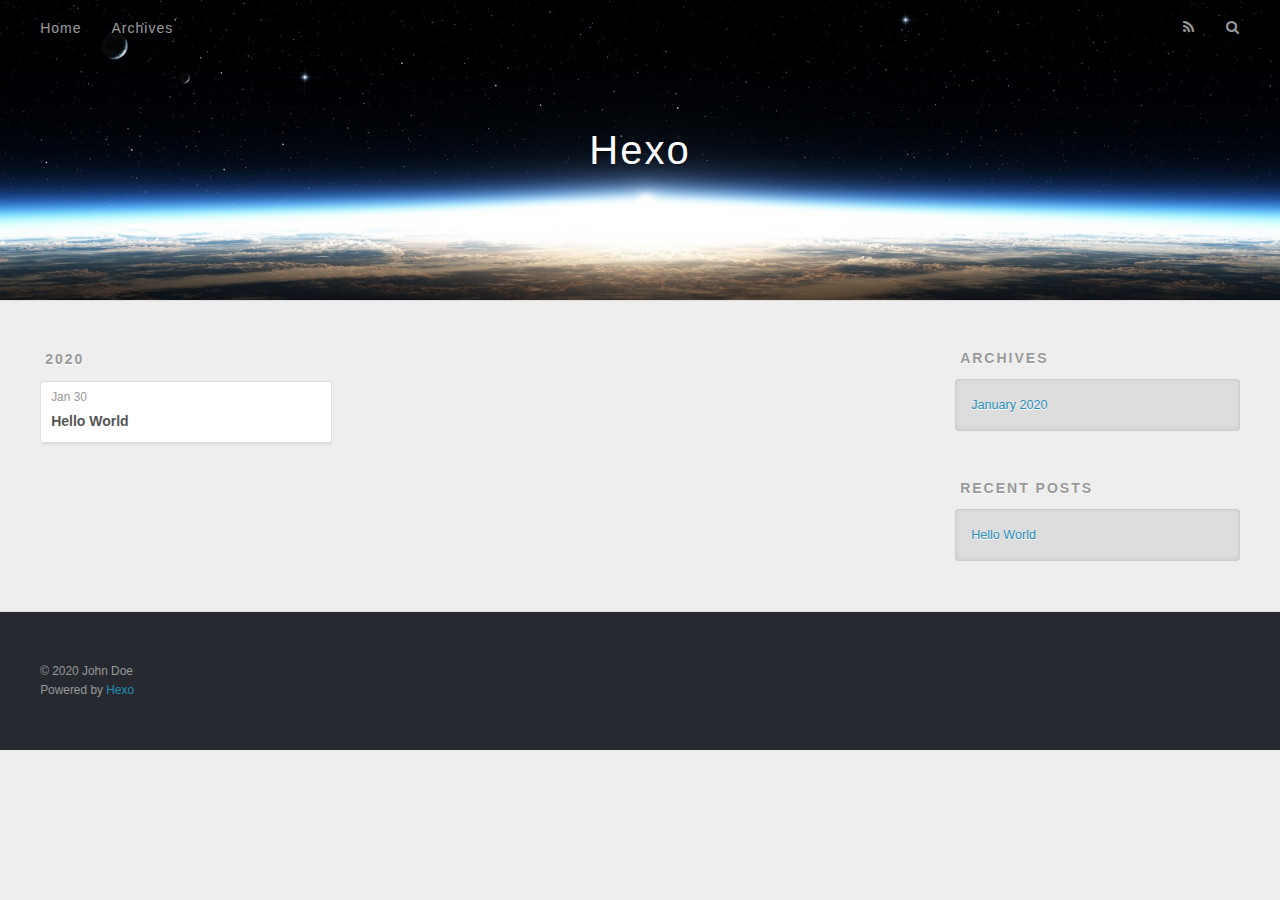
==== archives/index.html @ 107ad18f "Site updated: 2020-01-30 19:53:40" ====
<!DOCTYPE html>
<html>
<head>
  <meta charset="utf-8">
  

  
  <title>Archives | Hexo</title>
  <meta name="viewport" content="width=device-width, initial-scale=1, maximum-scale=1">
  <meta property="og:type" content="website">
<meta property="og:title" content="Hexo">
<meta property="og:url" content="http://yoursite.com/archives/index.html">
<meta property="og:site_name" content="Hexo">
<meta property="og:locale" content="en_US">
<meta property="article:author" content="John Doe">
<meta name="twitter:card" content="summary">
  
    <link rel="alternate" href="/atom.xml" title="Hexo" type="application/atom+xml">
  
  
    <link rel="icon" href="/favicon.png">
  
  
    <link href="//fonts.googleapis.com/css?family=Source+Code+Pro" rel="stylesheet" type="text/css">
  
  
<link rel="stylesheet" href="/css/style.css">

<meta name="generator" content="Hexo 4.2.0"></head>

<body>
  <div id="container">
    <div id="wrap">
      <header id="header">
  <div id="banner"></div>
  <div id="header-outer" class="outer">
    <div id="header-title" class="inner">
      <h1 id="logo-wrap">
        <a href="/" id="logo">Hexo</a>
      </h1>
      
    </div>
    <div id="header-inner" class="inner">
      <nav id="main-nav">
        <a id="main-nav-toggle" class="nav-icon"></a>
        
          <a class="main-nav-link" href="/">Home</a>
        
          <a class="main-nav-link" href="/archives">Archives</a>
        
      </nav>
      <nav id="sub-nav">
        
          <a id="nav-rss-link" class="nav-icon" href="/atom.xml" title="RSS Feed"></a>
        
        <a id="nav-search-btn" class="nav-icon" title="Search"></a>
      </nav>
      <div id="search-form-wrap">
        <form action="//google.com/search" method="get" accept-charset="UTF-8" class="search-form"><input type="search" name="q" class="search-form-input" placeholder="Search"><button type="submit" class="search-form-submit">&#xF002;</button><input type="hidden" name="sitesearch" value="http://yoursite.com"></form>
      </div>
    </div>
  </div>
</header>
      <div class="outer">
        <section id="main">
  
  
    
    
      
      
      <section class="archives-wrap">
        <div class="archive-year-wrap">
          <a href="/archives/2020" class="archive-year">2020</a>
        </div>
        <div class="archives">
    
    <article class="archive-article archive-type-post">
  <div class="archive-article-inner">
    <header class="archive-article-header">
      <a href="/2020/01/30/hello-world/" class="archive-article-date">
  <time datetime="2020-01-30T10:59:49.129Z" itemprop="datePublished">Jan 30</time>
</a>
      
  
    <h1 itemprop="name">
      <a class="archive-article-title" href="/2020/01/30/hello-world/">Hello World</a>
    </h1>
  

    </header>
  </div>
</article>
  
  
    </div></section>
  


</section>
        
          <aside id="sidebar">
  
    

  
    

  
    
  
    
  <div class="widget-wrap">
    <h3 class="widget-title">Archives</h3>
    <div class="widget">
      <ul class="archive-list"><li class="archive-list-item"><a class="archive-list-link" href="/archives/2020/01/">January 2020</a></li></ul>
    </div>
  </div>


  
    
  <div class="widget-wrap">
    <h3 class="widget-title">Recent Posts</h3>
    <div class="widget">
      <ul>
        
          <li>
            <a href="/2020/01/30/hello-world/">Hello World</a>
          </li>
        
      </ul>
    </div>
  </div>

  
</aside>
        
      </div>
      <footer id="footer">
  
  <div class="outer">
    <div id="footer-info" class="inner">
      &copy; 2020 John Doe<br>
      Powered by <a href="http://hexo.io/" target="_blank">Hexo</a>
    </div>
  </div>
</footer>
    </div>
    <nav id="mobile-nav">
  
    <a href="/" class="mobile-nav-link">Home</a>
  
    <a href="/archives" class="mobile-nav-link">Archives</a>
  
</nav>
    

<script src="//ajax.googleapis.com/ajax/libs/jquery/2.0.3/jquery.min.js"></script>


  
<link rel="stylesheet" href="/fancybox/jquery.fancybox.css">

  
<script src="/fancybox/jquery.fancybox.pack.js"></script>




<script src="/js/script.js"></script>




  </div>
</body>
</html>
---- css/style.css ----
body {
  width: 100%;
}
body:before,
body:after {
  content: "";
  display: table;
}
body:after {
  clear: both;
}
html,
body,
div,
span,
applet,
object,
iframe,
h1,
h2,
h3,
h4,
h5,
h6,
p,
blockquote,
pre,
a,
abbr,
acronym,
address,
big,
cite,
code,
del,
dfn,
em,
img,
ins,
kbd,
q,
s,
samp,
small,
strike,
strong,
sub,
sup,
tt,
var,
dl,
dt,
dd,
ol,
ul,
li,
fieldset,
form,
label,
legend,
table,
caption,
tbody,
tfoot,
thead,
tr,
th,
td {
  margin: 0;
  padding: 0;
  border: 0;
  outline: 0;
  font-weight: inherit;
  font-style: inherit;
  font-family: inherit;
  font-size: 100%;
  vertical-align: baseline;
}
body {
  line-height: 1;
  color: #000;
  background: #fff;
}
ol,
ul {
  list-style: none;
}
table {
  border-collapse: separate;
  border-spacing: 0;
  vertical-align: middle;
}
caption,
th,
td {
  text-align: left;
  font-weight: normal;
  vertical-align: middle;
}
a img {
  border: none;
}
input,
button {
  margin: 0;
  padding: 0;
}
input::-moz-focus-inner,
button::-moz-focus-inner {
  border: 0;
  padding: 0;
}
@font-face {
  font-family: FontAwesome;
  font-style: normal;
  font-weight: normal;
  src: url("fonts/fontawesome-webfont.eot?v=#4.0.3");
  src: url("fonts/fontawesome-webfont.eot?#iefix&v=#4.0.3") format("embedded-opentype"), url("fonts/fontawesome-webfont.woff?v=#4.0.3") format("woff"), url("fonts/fontawesome-webfont.ttf?v=#4.0.3") format("truetype"), url("fonts/fontawesome-webfont.svg#fontawesomeregular?v=#4.0.3") format("svg");
}
html,
body,
#container {
  height: 100%;
}
body {
  background: #eee;
  font: 14px -apple-system, BlinkMacSystemFont, "Segoe UI", "Roboto", "Oxygen", "Ubuntu", "Cantarell", "Fira Sans", "Droid Sans", "Helvetica Neue", sans-serif;
  -webkit-text-size-adjust: 100%;
}
.outer {
  max-width: 1220px;
  margin: 0 auto;
  padding: 0 20px;
}
.outer:before,
.outer:after {
  content: "";
  display: table;
}
.outer:after {
  clear: both;
}
.inner {
  display: inline;
  float: left;
  width: 98.33333333333333%;
  margin: 0 0.833333333333333%;
}
.left,
.alignleft {
  float: left;
}
.right,
.alignright {
  float: right;
}
.clear {
  clear: both;
}
#container {
  position: relative;
}
.mobile-nav-on {
  overflow: hidden;
}
#wrap {
  height: 100%;
  width: 100%;
  position: absolute;
  top: 0;
  left: 0;
  -webkit-transition: 0.2s ease-out;
  -moz-transition: 0.2s ease-out;
  -ms-transition: 0.2s ease-out;
  transition: 0.2s ease-out;
  z-index: 1;
  background: #eee;
}
.mobile-nav-on #wrap {
  left: 280px;
}
@media screen and (min-width: 768px) {
  #main {
    display: inline;
    float: left;
    width: 73.33333333333333%;
    margin: 0 0.833333333333333%;
  }
}
.article-date,
.article-category-link,
.archive-year,
.widget-title {
  text-decoration: none;
  text-transform: uppercase;
  letter-spacing: 2px;
  color: #999;
  margin-bottom: 1em;
  margin-left: 5px;
  line-height: 1em;
  text-shadow: 0 1px #fff;
  font-weight: bold;
}
.article-inner,
.archive-article-inner {
  background: #fff;
  -webkit-box-shadow: 1px 2px 3px #ddd;
  box-shadow: 1px 2px 3px #ddd;
  border: 1px solid #ddd;
  border-radius: 3px;
}
.article-entry h1,
.widget h1 {
  font-size: 2em;
}
.article-entry h2,
.widget h2 {
  font-size: 1.5em;
}
.article-entry h3,
.widget h3 {
  font-size: 1.3em;
}
.article-entry h4,
.widget h4 {
  font-size: 1.2em;
}
.article-entry h5,
.widget h5 {
  font-size: 1em;
}
.article-entry h6,
.widget h6 {
  font-size: 1em;
  color: #999;
}
.article-entry hr,
.widget hr {
  border: 1px dashed #ddd;
}
.article-entry strong,
.widget strong {
  font-weight: bold;
}
.article-entry em,
.widget em,
.article-entry cite,
.widget cite {
  font-style: italic;
}
.article-entry sup,
.widget sup,
.article-entry sub,
.widget sub {
  font-size: 0.75em;
  line-height: 0;
  position: relative;
  vertical-align: baseline;
}
.article-entry sup,
.widget sup {
  top: -0.5em;
}
.article-entry sub,
.widget sub {
  bottom: -0.2em;
}
.article-entry small,
.widget small {
  font-size: 0.85em;
}
.article-entry acronym,
.widget acronym,
.article-entry abbr,
.widget abbr {
  border-bottom: 1px dotted;
}
.article-entry ul,
.widget ul,
.article-entry ol,
.widget ol,
.article-entry dl,
.widget dl {
  margin: 0 20px;
  line-height: 1.6em;
}
.article-entry ul ul,
.widget ul ul,
.article-entry ol ul,
.widget ol ul,
.article-entry ul ol,
.widget ul ol,
.article-entry ol ol,
.widget ol ol {
  margin-top: 0;
  margin-bottom: 0;
}
.article-entry ul,
.widget ul {
  list-style: disc;
}
.article-entry ol,
.widget ol {
  list-style: decimal;
}
.article-entry dt,
.widget dt {
  font-weight: bold;
}
#header {
  height: 300px;
  position: relative;
  border-bottom: 1px solid #ddd;
}
#header:before,
#header:after {
  content: "";
  position: absolute;
  left: 0;
  right: 0;
  height: 40px;
}
#header:before {
  top: 0;
  background: -webkit-linear-gradient(rgba(0,0,0,0.2), transparent);
  background: -moz-linear-gradient(rgba(0,0,0,0.2), transparent);
  background: -ms-linear-gradient(rgba(0,0,0,0.2), transparent);
  background: linear-gradient(rgba(0,0,0,0.2), transparent);
}
#header:after {
  bottom: 0;
  background: -webkit-linear-gradient(transparent, rgba(0,0,0,0.2));
  background: -moz-linear-gradient(transparent, rgba(0,0,0,0.2));
  background: -ms-linear-gradient(transparent, rgba(0,0,0,0.2));
  background: linear-gradient(transparent, rgba(0,0,0,0.2));
}
#header-outer {
  height: 100%;
  position: relative;
}
#header-inner {
  position: relative;
  overflow: hidden;
}
#banner {
  position: absolute;
  top: 0;
  left: 0;
  width: 100%;
  height: 100%;
  background: url("images/banner.jpg") center #000;
  -webkit-background-size: cover;
  -moz-background-size: cover;
  background-size: cover;
  z-index: -1;
}
#header-title {
  text-align: center;
  height: 40px;
  position: absolute;
  top: 50%;
  left: 0;
  margin-top: -20px;
}
#logo,
#subtitle {
  text-decoration: none;
  color: #fff;
  font-weight: 300;
  text-shadow: 0 1px 4px rgba(0,0,0,0.3);
}
#logo {
  font-size: 40px;
  line-height: 40px;
  letter-spacing: 2px;
}
#subtitle {
  font-size: 16px;
  line-height: 16px;
  letter-spacing: 1px;
}
#subtitle-wrap {
  margin-top: 16px;
}
#main-nav {
  float: left;
  margin-left: -15px;
}
.nav-icon,
.main-nav-link {
  float: left;
  color: #fff;
  opacity: 0.6;
  text-decoration: none;
  text-shadow: 0 1px rgba(0,0,0,0.2);
  -webkit-transition: opacity 0.2s;
  -moz-transition: opacity 0.2s;
  -ms-transition: opacity 0.2s;
  transition: opacity 0.2s;
  display: block;
  padding: 20px 15px;
}
.nav-icon:hover,
.main-nav-link:hover {
  opacity: 1;
}
.nav-icon {
  font-family: FontAwesome;
  text-align: center;
  font-size: 14px;
  width: 14px;
  height: 14px;
  padding: 20px 15px;
  position: relative;
  cursor: pointer;
}
.main-nav-link {
  font-weight: 300;
  letter-spacing: 1px;
}
@media screen and (max-width: 479px) {
  .main-nav-link {
    display: none;
  }
}
#main-nav-toggle {
  display: none;
}
#main-nav-toggle:before {
  content: "\f0c9";
}
@media screen and (max-width: 479px) {
  #main-nav-toggle {
    display: block;
  }
}
#sub-nav {
  float: right;
  margin-right: -15px;
}
#nav-rss-link:before {
  content: "\f09e";
}
#nav-search-btn:before {
  content: "\f002";
}
#search-form-wrap {
  position: absolute;
  top: 15px;
  width: 150px;
  height: 30px;
  right: -150px;
  opacity: 0;
  -webkit-transition: 0.2s ease-out;
  -moz-transition: 0.2s ease-out;
  -ms-transition: 0.2s ease-out;
  transition: 0.2s ease-out;
}
#search-form-wrap.on {
  opacity: 1;
  right: 0;
}
@media screen and (max-width: 479px) {
  #search-form-wrap {
    width: 100%;
    right: -100%;
  }
}
.search-form {
  position: absolute;
  top: 0;
  left: 0;
  right: 0;
  background: #fff;
  padding: 5px 15px;
  border-radius: 15px;
  -webkit-box-shadow: 0 0 10px rgba(0,0,0,0.3);
  box-shadow: 0 0 10px rgba(0,0,0,0.3);
}
.search-form-input {
  border: none;
  background: none;
  color: #555;
  width: 100%;
  font: 13px -apple-system, BlinkMacSystemFont, "Segoe UI", "Roboto", "Oxygen", "Ubuntu", "Cantarell", "Fira Sans", "Droid Sans", "Helvetica Neue", sans-serif;
  outline: none;
}
.search-form-input::-webkit-search-results-decoration,
.search-form-input::-webkit-search-cancel-button {
  -webkit-appearance: none;
}
.search-form-submit {
  position: absolute;
  top: 50%;
  right: 10px;
  margin-top: -7px;
  font: 13px FontAwesome;
  border: none;
  background: none;
  color: #bbb;
  cursor: pointer;
}
.search-form-submit:hover,
.search-form-submit:focus {
  color: #777;
}
.article {
  margin: 50px 0;
}
.article-inner {
  overflow: hidden;
}
.article-meta:before,
.article-meta:after {
  content: "";
  display: table;
}
.article-meta:after {
  clear: both;
}
.article-date {
  float: left;
}
.article-category {
  float: left;
  line-height: 1em;
  color: #ccc;
  text-shadow: 0 1px #fff;
  margin-left: 8px;
}
.article-category:before {
  content: "\2022";
}
.article-category-link {
  margin: 0 12px 1em;
}
.article-header {
  padding: 20px 20px 0;
}
.article-title {
  text-decoration: none;
  font-size: 2em;
  font-weight: bold;
  color: #555;
  line-height: 1.1em;
  -webkit-transition: color 0.2s;
  -moz-transition: color 0.2s;
  -ms-transition: color 0.2s;
  transition: color 0.2s;
}
a.article-title:hover {
  color: #258fb8;
}
.article-entry {
  color: #555;
  padding: 0 20px;
}
.article-entry:before,
.article-entry:after {
  content: "";
  display: table;
}
.article-entry:after {
  clear: both;
}
.article-entry p,
.article-entry table {
  line-height: 1.6em;
  margin: 1.6em 0;
}
.article-entry h1,
.article-entry h2,
.article-entry h3,
.article-entry h4,
.article-entry h5,
.article-entry h6 {
  font-weight: bold;
}
.article-entry h1,
.article-entry h2,
.article-entry h3,
.article-entry h4,
.article-entry h5,
.article-entry h6 {
  line-height: 1.1em;
  margin: 1.1em 0;
}
.article-entry a {
  color: #258fb8;
  text-decoration: none;
}
.article-entry a:hover {
  text-decoration: underline;
}
.article-entry ul,
.article-entry ol,
.article-entry dl {
  margin-top: 1.6em;
  margin-bottom: 1.6em;
}
.article-entry img,
.article-entry video {
  max-width: 100%;
  height: auto;
  display: block;
  margin: auto;
}
.article-entry iframe {
  border: none;
}
.article-entry table {
  width: 100%;
  border-collapse: collapse;
  border-spacing: 0;
}
.article-entry th {
  font-weight: bold;
  border-bottom: 3px solid #ddd;
  padding-bottom: 0.5em;
}
.article-entry td {
  border-bottom: 1px solid #ddd;
  padding: 10px 0;
}
.article-entry blockquote {
  font-family: Georgia, "Times New Roman", serif;
  font-size: 1.4em;
  margin: 1.6em 20px;
  text-align: center;
}
.article-entry blockquote footer {
  font-size: 14px;
  margin: 1.6em 0;
  font-family: -apple-system, BlinkMacSystemFont, "Segoe UI", "Roboto", "Oxygen", "Ubuntu", "Cantarell", "Fira Sans", "Droid Sans", "Helvetica Neue", sans-serif;
}
.article-entry blockquote footer cite:before {
  content: "—";
  padding: 0 0.5em;
}
.article-entry .pullquote {
  text-align: left;
  width: 45%;
  margin: 0;
}
.article-entry .pullquote.left {
  margin-left: 0.5em;
  margin-right: 1em;
}
.article-entry .pullquote.right {
  margin-right: 0.5em;
  margin-left: 1em;
}
.article-entry .caption {
  color: #999;
  display: block;
  font-size: 0.9em;
  margin-top: 0.5em;
  position: relative;
  text-align: center;
}
.article-entry .video-container {
  position: relative;
  padding-top: 56.25%;
  height: 0;
  overflow: hidden;
}
.article-entry .video-container iframe,
.article-entry .video-container object,
.article-entry .video-container embed {
  position: absolute;
  top: 0;
  left: 0;
  width: 100%;
  height: 100%;
  margin-top: 0;
}
.article-more-link a {
  display: inline-block;
  line-height: 1em;
  padding: 6px 15px;
  border-radius: 15px;
  background: #eee;
  color: #999;
  text-shadow: 0 1px #fff;
  text-decoration: none;
}
.article-more-link a:hover {
  background: #258fb8;
  color: #fff;
  text-decoration: none;
  text-shadow: 0 1px #1e7293;
}
.article-footer {
  font-size: 0.85em;
  line-height: 1.6em;
  border-top: 1px solid #ddd;
  padding-top: 1.6em;
  margin: 0 20px 20px;
}
.article-footer:before,
.article-footer:after {
  content: "";
  display: table;
}
.article-footer:after {
  clear: both;
}
.article-footer a {
  color: #999;
  text-decoration: none;
}
.article-footer a:hover {
  color: #555;
}
.article-tag-list-item {
  float: left;
  margin-right: 10px;
}
.article-tag-list-link:before {
  content: "#";
}
.article-comment-link {
  float: right;
}
.article-comment-link:before {
  content: "\f075";
  font-family: FontAwesome;
  padding-right: 8px;
}
.article-share-link {
  cursor: pointer;
  float: right;
  margin-left: 20px;
}
.article-share-link:before {
  content: "\f064";
  font-family: FontAwesome;
  padding-right: 6px;
}
#article-nav {
  position: relative;
}
#article-nav:before,
#article-nav:after {
  content: "";
  display: table;
}
#article-nav:after {
  clear: both;
}
@media screen and (min-width: 768px) {
  #article-nav {
    margin: 50px 0;
  }
  #article-nav:before {
    width: 8px;
    height: 8px;
    position: absolute;
    top: 50%;
    left: 50%;
    margin-top: -4px;
    margin-left: -4px;
    content: "";
    border-radius: 50%;
    background: #ddd;
    -webkit-box-shadow: 0 1px 2px #fff;
    box-shadow: 0 1px 2px #fff;
  }
}
.article-nav-link-wrap {
  text-decoration: none;
  text-shadow: 0 1px #fff;
  color: #999;
  -webkit-box-sizing: border-box;
  -moz-box-sizing: border-box;
  box-sizing: border-box;
  margin-top: 50px;
  text-align: center;
  display: block;
}
.article-nav-link-wrap:hover {
  color: #555;
}
@media screen and (min-width: 768px) {
  .article-nav-link-wrap {
    width: 50%;
    margin-top: 0;
  }
}
@media screen and (min-width: 768px) {
  #article-nav-newer {
    float: left;
    text-align: right;
    padding-right: 20px;
  }
}
@media screen and (min-width: 768px) {
  #article-nav-older {
    float: right;
    text-align: left;
    padding-left: 20px;
  }
}
.article-nav-caption {
  text-transform: uppercase;
  letter-spacing: 2px;
  color: #ddd;
  line-height: 1em;
  font-weight: bold;
}
#article-nav-newer .article-nav-caption {
  margin-right: -2px;
}
.article-nav-title {
  font-size: 0.85em;
  line-height: 1.6em;
  margin-top: 0.5em;
}
.article-share-box {
  position: absolute;
  display: none;
  background: #fff;
  -webkit-box-shadow: 1px 2px 10px rgba(0,0,0,0.2);
  box-shadow: 1px 2px 10px rgba(0,0,0,0.2);
  border-radius: 3px;
  margin-left: -145px;
  overflow: hidden;
  z-index: 1;
}
.article-share-box.on {
  display: block;
}
.article-share-input {
  width: 100%;
  background: none;
  -webkit-box-sizing: border-box;
  -moz-box-sizing: border-box;
  box-sizing: border-box;
  font: 14px -apple-system, BlinkMacSystemFont, "Segoe UI", "Roboto", "Oxygen", "Ubuntu", "Cantarell", "Fira Sans", "Droid Sans", "Helvetica Neue", sans-serif;
  padding: 0 15px;
  color: #555;
  outline: none;
  border: 1px solid #ddd;
  border-radius: 3px 3px 0 0;
  height: 36px;
  line-height: 36px;
}
.article-share-links {
  background: #eee;
}
.article-share-links:before,
.article-share-links:after {
  content: "";
  display: table;
}
.article-share-links:after {
  clear: both;
}
.article-share-twitter,
.article-share-facebook,
.article-share-pinterest,
.article-share-google {
  width: 50px;
  height: 36px;
  display: block;
  float: left;
  position: relative;
  color: #999;
  text-shadow: 0 1px #fff;
}
.article-share-twitter:before,
.article-share-facebook:before,
.article-share-pinterest:before,
.article-share-google:before {
  font-size: 20px;
  font-family: FontAwesome;
  width: 20px;
  height: 20px;
  position: absolute;
  top: 50%;
  left: 50%;
  margin-top: -10px;
  margin-left: -10px;
  text-align: center;
}
.article-share-twitter:hover,
.article-share-facebook:hover,
.article-share-pinterest:hover,
.article-share-google:hover {
  color: #fff;
}
.article-share-twitter:before {
  content: "\f099";
}
.article-share-twitter:hover {
  background: #00aced;
  text-shadow: 0 1px #008abe;
}
.article-share-facebook:before {
  content: "\f09a";
}
.article-share-facebook:hover {
  background: #3b5998;
  text-shadow: 0 1px #2f477a;
}
.article-share-pinterest:before {
  content: "\f0d2";
}
.article-share-pinterest:hover {
  background: #cb2027;
  text-shadow: 0 1px #a21a1f;
}
.article-share-google:before {
  content: "\f0d5";
}
.article-share-google:hover {
  background: #dd4b39;
  text-shadow: 0 1px #be3221;
}
.article-gallery {
  background: #000;
  position: relative;
}
.article-gallery-photos {
  position: relative;
  overflow: hidden;
}
.article-gallery-img {
  display: none;
  max-width: 100%;
}
.article-gallery-img:first-child {
  display: block;
}
.article-gallery-img.loaded {
  position: absolute;
  display: block;
}
.article-gallery-img img {
  display: block;
  max-width: 100%;
  margin: 0 auto;
}
#comments {
  background: #fff;
  -webkit-box-shadow: 1px 2px 3px #ddd;
  box-shadow: 1px 2px 3px #ddd;
  padding: 20px;
  border: 1px solid #ddd;
  border-radius: 3px;
  margin: 50px 0;
}
#comments a {
  color: #258fb8;
}
.archives-wrap {
  margin: 50px 0;
}
.archives:before,
.archives:after {
  content: "";
  display: table;
}
.archives:after {
  clear: both;
}
.archive-year-wrap {
  margin-bottom: 1em;
}
.archives {
  -webkit-column-gap: 10px;
  -moz-column-gap: 10px;
  column-gap: 10px;
}
@media screen and (min-width: 480px) and (max-width: 767px) {
  .archives {
    -webkit-column-count: 2;
    -moz-column-count: 2;
    column-count: 2;
  }
}
@media screen and (min-width: 768px) {
  .archives {
    -webkit-column-count: 3;
    -moz-column-count: 3;
    column-count: 3;
  }
}
.archive-article {
  -webkit-column-break-inside: avoid;
  page-break-inside: avoid;
  overflow: hidden;
  break-inside: avoid-column;
}
.archive-article-inner {
  padding: 10px;
  margin-bottom: 15px;
}
.archive-article-title {
  text-decoration: none;
  font-weight: bold;
  color: #555;
  -webkit-transition: color 0.2s;
  -moz-transition: color 0.2s;
  -ms-transition: color 0.2s;
  transition: color 0.2s;
  line-height: 1.6em;
}
.archive-article-title:hover {
  color: #258fb8;
}
.archive-article-footer {
  margin-top: 1em;
}
.archive-article-date {
  color: #999;
  text-decoration: none;
  font-size: 0.85em;
  line-height: 1em;
  margin-bottom: 0.5em;
  display: block;
}
#page-nav {
  margin: 50px auto;
  background: #fff;
  -webkit-box-shadow: 1px 2px 3px #ddd;
  box-shadow: 1px 2px 3px #ddd;
  border: 1px solid #ddd;
  border-radius: 3px;
  text-align: center;
  color: #999;
  overflow: hidden;
}
#page-nav:before,
#page-nav:after {
  content: "";
  display: table;
}
#page-nav:after {
  clear: both;
}
#page-nav a,
#page-nav span {
  padding: 10px 20px;
  line-height: 1;
  height: 2ex;
}
#page-nav a {
  color: #999;
  text-decoration: none;
}
#page-nav a:hover {
  background: #999;
  color: #fff;
}
#page-nav .prev {
  float: left;
}
#page-nav .next {
  float: right;
}
#page-nav .page-number {
  display: inline-block;
}
@media screen and (max-width: 479px) {
  #page-nav .page-number {
    display: none;
  }
}
#page-nav .current {
  color: #555;
  font-weight: bold;
}
#page-nav .space {
  color: #ddd;
}
#footer {
  background: #262a30;
  padding: 50px 0;
  border-top: 1px solid #ddd;
  color: #999;
}
#footer a {
  color: #258fb8;
  text-decoration: none;
}
#footer a:hover {
  text-decoration: underline;
}
#footer-info {
  line-height: 1.6em;
  font-size: 0.85em;
}
.article-entry pre,
.article-entry .highlight {
  background: #2d2d2d;
  margin: 0 -20px;
  padding: 15px 20px;
  border-style: solid;
  border-color: #ddd;
  border-width: 1px 0;
  overflow: auto;
  color: #ccc;
  line-height: 22.400000000000002px;
}
.article-entry .highlight .gutter pre,
.article-entry .gist .gist-file .gist-data .line-numbers {
  color: #666;
  font-size: 0.85em;
}
.article-entry pre,
.article-entry code {
  font-family: "Source Code Pro", Consolas, Monaco, Menlo, Consolas, monospace;
}
.article-entry code {
  background: #eee;
  text-shadow: 0 1px #fff;
  padding: 0 0.3em;
}
.article-entry pre code {
  background: none;
  text-shadow: none;
  padding: 0;
}
.article-entry .highlight pre {
  border: none;
  margin: 0;
  padding: 0;
}
.article-entry .highlight table {
  margin: 0;
  width: auto;
}
.article-entry .highlight td {
  border: none;
  padding: 0;
}
.article-entry .highlight figcaption {
  font-size: 0.85em;
  color: #999;
  line-height: 1em;
  margin-bottom: 1em;
}
.article-entry .highlight figcaption:before,
.article-entry .highlight figcaption:after {
  content: "";
  display: table;
}
.article-entry .highlight figcaption:after {
  clear: both;
}
.article-entry .highlight figcaption a {
  float: right;
}
.article-entry .highlight .gutter pre {
  text-align: right;
  padding-right: 20px;
}
.article-entry .highlight .line {
  height: 22.400000000000002px;
}
.article-entry .highlight .line.marked {
  background: #515151;
}
.article-entry .gist {
  margin: 0 -20px;
  border-style: solid;
  border-color: #ddd;
  border-width: 1px 0;
  background: #2d2d2d;
  padding: 15px 20px 15px 0;
}
.article-entry .gist .gist-file {
  border: none;
  font-family: "Source Code Pro", Consolas, Monaco, Menlo, Consolas, monospace;
  margin: 0;
}
.article-entry .gist .gist-file .gist-data {
  background: none;
  border: none;
}
.article-entry .gist .gist-file .gist-data .line-numbers {
  background: none;
  border: none;
  padding: 0 20px 0 0;
}
.article-entry .gist .gist-file .gist-data .line-data {
  padding: 0 !important;
}
.article-entry .gist .gist-file .highlight {
  margin: 0;
  padding: 0;
  border: none;
}
.article-entry .gist .gist-file .gist-meta {
  background: #2d2d2d;
  color: #999;
  font: 0.85em -apple-system, BlinkMacSystemFont, "Segoe UI", "Roboto", "Oxygen", "Ubuntu", "Cantarell", "Fira Sans", "Droid Sans", "Helvetica Neue", sans-serif;
  text-shadow: 0 0;
  padding: 0;
  margin-top: 1em;
  margin-left: 20px;
}
.article-entry .gist .gist-file .gist-meta a {
  color: #258fb8;
  font-weight: normal;
}
.article-entry .gist .gist-file .gist-meta a:hover {
  text-decoration: underline;
}
pre .comment,
pre .title {
  color: #999;
}
pre .variable,
pre .attribute,
pre .tag,
pre .regexp,
pre .ruby .constant,
pre .xml .tag .title,
pre .xml .pi,
pre .xml .doctype,
pre .html .doctype,
pre .css .id,
pre .css .class,
pre .css .pseudo {
  color: #f2777a;
}
pre .number,
pre .preprocessor,
pre .built_in,
pre .literal,
pre .params,
pre .constant {
  color: #f99157;
}
pre .class,
pre .ruby .class .title,
pre .css .rules .attribute {
  color: #9c9;
}
pre .string,
pre .value,
pre .inheritance,
pre .header,
pre .ruby .symbol,
pre .xml .cdata {
  color: #9c9;
}
pre .css .hexcolor {
  color: #6cc;
}
pre .function,
pre .python .decorator,
pre .python .title,
pre .ruby .function .title,
pre .ruby .title .keyword,
pre .perl .sub,
pre .javascript .title,
pre .coffeescript .title {
  color: #69c;
}
pre .keyword,
pre .javascript .function {
  color: #c9c;
}
@media screen and (max-width: 479px) {
  #mobile-nav {
    position: absolute;
    top: 0;
    left: 0;
    width: 280px;
    height: 100%;
    background: #191919;
    border-right: 1px solid #fff;
  }
}
@media screen and (max-width: 479px) {
  .mobile-nav-link {
    display: block;
    color: #999;
    text-decoration: none;
    padding: 15px 20px;
    font-weight: bold;
  }
  .mobile-nav-link:hover {
    color: #fff;
  }
}
@media screen and (min-width: 768px) {
  #sidebar {
    display: inline;
    float: left;
    width: 23.333333333333332%;
    margin: 0 0.833333333333333%;
  }
}
.widget-wrap {
  margin: 50px 0;
}
.widget {
  color: #777;
  text-shadow: 0 1px #fff;
  background: #ddd;
  -webkit-box-shadow: 0 -1px 4px #ccc inset;
  box-shadow: 0 -1px 4px #ccc inset;
  border: 1px solid #ccc;
  padding: 15px;
  border-radius: 3px;
}
.widget a {
  color: #258fb8;
  text-decoration: none;
}
.widget a:hover {
  text-decoration: underline;
}
.widget ul ul,
.widget ol ul,
.widget dl ul,
.widget ul ol,
.widget ol ol,
.widget dl ol,
.widget ul dl,
.widget ol dl,
.widget dl dl {
  margin-left: 15px;
  list-style: disc;
}
.widget {
  line-height: 1.6em;
  word-wrap: break-word;
  font-size: 0.9em;
}
.widget ul,
.widget ol {
  list-style: none;
  margin: 0;
}
.widget ul ul,
.widget ol ul,
.widget ul ol,
.widget ol ol {
  margin: 0 20px;
}
.widget ul ul,
.widget ol ul {
  list-style: disc;
}
.widget ul ol,
.widget ol ol {
  list-style: decimal;
}
.category-list-count,
.tag-list-count,
.archive-list-count {
  padding-left: 5px;
  color: #999;
  font-size: 0.85em;
}
.category-list-count:before,
.tag-list-count:before,
.archive-list-count:before {
  content: "(";
}
.category-list-count:after,
.tag-list-count:after,
.archive-list-count:after {
  content: ")";
}
.tagcloud a {
  margin-right: 5px;
  display: inline-block;
}
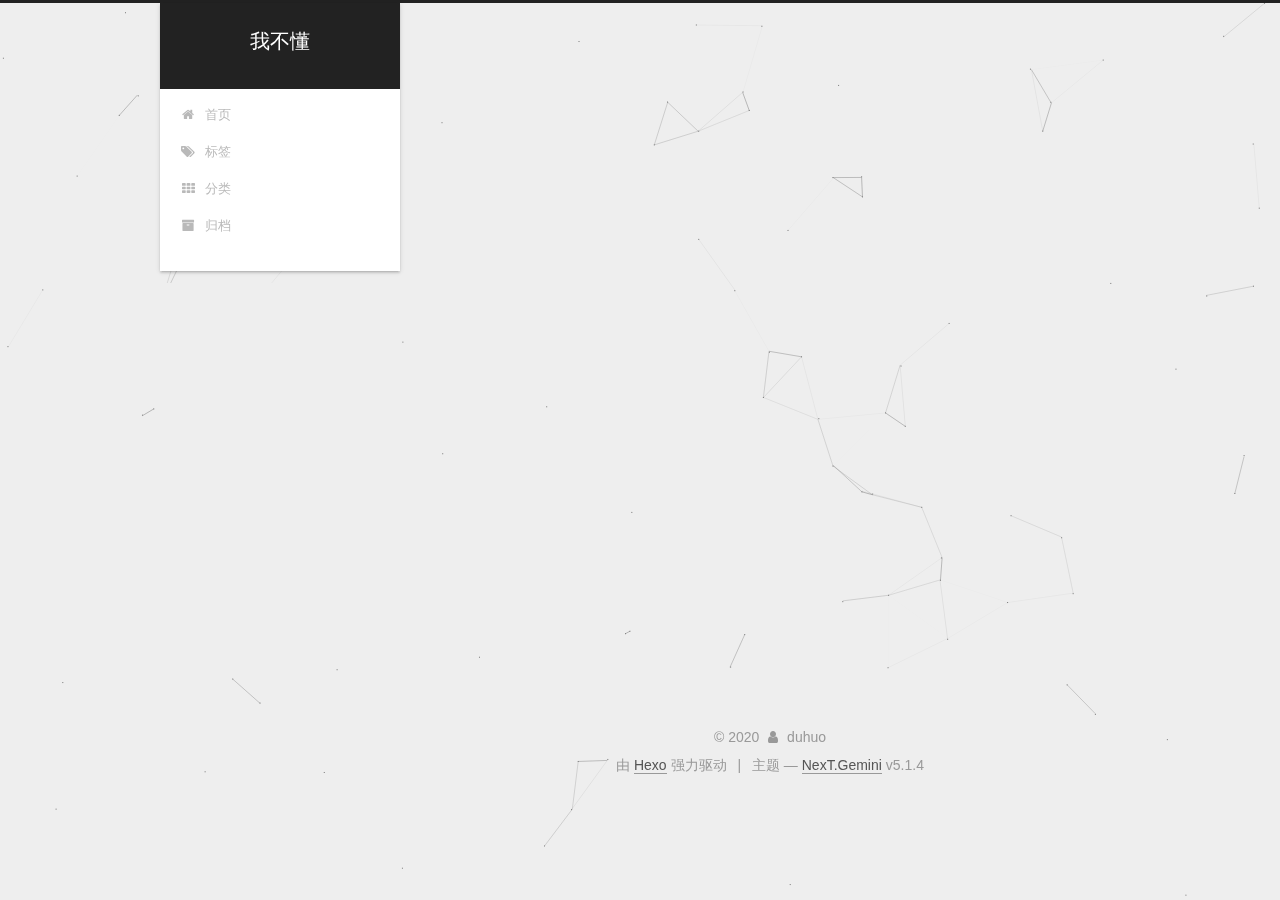
==== commit 0a8edcc5: "Site updated: 2020-01-31 14:15:10" ====
--- a/archives/index.html
+++ b/archives/index.html
@@ -1,178 +1,663 @@
 <!DOCTYPE html>
-<html>
+
+
+
+  
+
+
+<html class="theme-next gemini use-motion" lang="zh-Hans">
 <head>
-  <meta charset="utf-8">
-  
-
-  
-  <title>Archives | Hexo</title>
-  <meta name="viewport" content="width=device-width, initial-scale=1, maximum-scale=1">
-  <meta property="og:type" content="website">
-<meta property="og:title" content="Hexo">
+  <meta charset="UTF-8"/>
+<meta http-equiv="X-UA-Compatible" content="IE=edge" />
+<meta name="viewport" content="width=device-width, initial-scale=1, maximum-scale=1"/>
+<meta name="theme-color" content="#222">
+
+
+
+
+
+
+
+
+
+<meta http-equiv="Cache-Control" content="no-transform" />
+<meta http-equiv="Cache-Control" content="no-siteapp" />
+
+
+
+
+
+
+
+
+
+
+
+
+
+
+
+
+  
+  
+  <link href="/lib/fancybox/source/jquery.fancybox.css?v=2.1.5" rel="stylesheet" type="text/css" />
+
+
+
+
+
+
+
+<link href="/lib/font-awesome/css/font-awesome.min.css?v=4.6.2" rel="stylesheet" type="text/css" />
+
+<link href="/css/main.css?v=5.1.4" rel="stylesheet" type="text/css" />
+
+
+  <link rel="apple-touch-icon" sizes="180x180" href="/images/apple-touch-icon-next.png?v=5.1.4">
+
+
+  <link rel="icon" type="image/png" sizes="32x32" href="/images/32.png?v=5.1.4">
+
+
+  <link rel="icon" type="image/png" sizes="16x16" href="/images/16.png?v=5.1.4">
+
+
+  <link rel="mask-icon" href="/images/logo.svg?v=5.1.4" color="#222">
+
+
+
+
+
+  <meta name="keywords" content="Hexo, NexT" />
+
+
+
+
+
+
+
+
+
+
+<meta name="description" content="这个人很懒没有填写任何东西">
+<meta property="og:type" content="website">
+<meta property="og:title" content="我不懂">
 <meta property="og:url" content="http://yoursite.com/archives/index.html">
-<meta property="og:site_name" content="Hexo">
-<meta property="og:locale" content="en_US">
-<meta property="article:author" content="John Doe">
+<meta property="og:site_name" content="我不懂">
+<meta property="og:description" content="这个人很懒没有填写任何东西">
+<meta property="article:author" content="duhuo">
 <meta name="twitter:card" content="summary">
-  
-    <link rel="alternate" href="/atom.xml" title="Hexo" type="application/atom+xml">
-  
-  
-    <link rel="icon" href="/favicon.png">
-  
-  
-    <link href="//fonts.googleapis.com/css?family=Source+Code+Pro" rel="stylesheet" type="text/css">
-  
-  
-<link rel="stylesheet" href="/css/style.css">
+
+
+
+<script type="text/javascript" id="hexo.configurations">
+  var NexT = window.NexT || {};
+  var CONFIG = {
+    root: '/',
+    scheme: 'Gemini',
+    version: '5.1.4',
+    sidebar: {"position":"left","display":"post","offset":12,"b2t":false,"scrollpercent":false,"onmobile":false},
+    fancybox: true,
+    tabs: true,
+    motion: {"enable":true,"async":false,"transition":{"post_block":"fadeIn","post_header":"slideDownIn","post_body":"slideDownIn","coll_header":"slideLeftIn","sidebar":"slideUpIn"}},
+    duoshuo: {
+      userId: '0',
+      author: '博主'
+    },
+    algolia: {
+      applicationID: '',
+      apiKey: '',
+      indexName: '',
+      hits: {"per_page":10},
+      labels: {"input_placeholder":"Search for Posts","hits_empty":"We didn't find any results for the search: ${query}","hits_stats":"${hits} results found in ${time} ms"}
+    }
+  };
+</script>
+
+
+
+  <link rel="canonical" href="http://yoursite.com/archives/"/>
+
+
+
+
+
+  <title>归档 | 我不懂</title>
+  
+
+
+
+
+
+
+
 
 <meta name="generator" content="Hexo 4.2.0"></head>
 
-<body>
-  <div id="container">
-    <div id="wrap">
-      <header id="header">
-  <div id="banner"></div>
-  <div id="header-outer" class="outer">
-    <div id="header-title" class="inner">
-      <h1 id="logo-wrap">
-        <a href="/" id="logo">Hexo</a>
-      </h1>
-      
+<body itemscope itemtype="http://schema.org/WebPage" lang="zh-Hans">
+
+  
+  
+    
+  
+
+  <div class="container sidebar-position-left page-archive">
+    <div class="headband"></div>
+
+    <header id="header" class="header" itemscope itemtype="http://schema.org/WPHeader">
+      <div class="header-inner"><div class="site-brand-wrapper">
+  <div class="site-meta ">
+    
+
+    <div class="custom-logo-site-title">
+      <a href="/"  class="brand" rel="start">
+        <span class="logo-line-before"><i></i></span>
+        <span class="site-title">我不懂</span>
+        <span class="logo-line-after"><i></i></span>
+      </a>
     </div>
-    <div id="header-inner" class="inner">
-      <nav id="main-nav">
-        <a id="main-nav-toggle" class="nav-icon"></a>
-        
-          <a class="main-nav-link" href="/">Home</a>
-        
-          <a class="main-nav-link" href="/archives">Archives</a>
-        
-      </nav>
-      <nav id="sub-nav">
-        
-          <a id="nav-rss-link" class="nav-icon" href="/atom.xml" title="RSS Feed"></a>
-        
-        <a id="nav-search-btn" class="nav-icon" title="Search"></a>
-      </nav>
-      <div id="search-form-wrap">
-        <form action="//google.com/search" method="get" accept-charset="UTF-8" class="search-form"><input type="search" name="q" class="search-form-input" placeholder="Search"><button type="submit" class="search-form-submit">&#xF002;</button><input type="hidden" name="sitesearch" value="http://yoursite.com"></form>
+      
+        <p class="site-subtitle"></p>
+      
+  </div>
+
+  <div class="site-nav-toggle">
+    <button>
+      <span class="btn-bar"></span>
+      <span class="btn-bar"></span>
+      <span class="btn-bar"></span>
+    </button>
+  </div>
+</div>
+
+<nav class="site-nav">
+  
+
+  
+    <ul id="menu" class="menu">
+      
+        
+        <li class="menu-item menu-item-home">
+          <a href="/" rel="section">
+            
+              <i class="menu-item-icon fa fa-fw fa-home"></i> <br />
+            
+            首页
+          </a>
+        </li>
+      
+        
+        <li class="menu-item menu-item-tags">
+          <a href="/tags/" rel="section">
+            
+              <i class="menu-item-icon fa fa-fw fa-tags"></i> <br />
+            
+            标签
+          </a>
+        </li>
+      
+        
+        <li class="menu-item menu-item-categories">
+          <a href="/categories/" rel="section">
+            
+              <i class="menu-item-icon fa fa-fw fa-th"></i> <br />
+            
+            分类
+          </a>
+        </li>
+      
+        
+        <li class="menu-item menu-item-archives">
+          <a href="/archives/" rel="section">
+            
+              <i class="menu-item-icon fa fa-fw fa-archive"></i> <br />
+            
+            归档
+          </a>
+        </li>
+      
+
+      
+    </ul>
+  
+
+  
+</nav>
+
+
+
+ </div>
+    </header>
+
+    <main id="main" class="main">
+      <div class="main-inner">
+        <div class="content-wrap">
+          <div id="content" class="content">
+            
+
+  
+  
+  
+  <div class="post-block archive">
+    <div id="posts" class="posts-collapse">
+      <span class="archive-move-on"></span>
+
+      <span class="archive-page-counter">
+        
+        
+        
+          
+        
+        嗯..! 目前共计 2 篇日志。 继续努力。
+      </span>
+
+      
+
+        
+        
+        
+
+        
+          
+          <div class="collection-title">
+            <h1 class="archive-year" id="archive-year-2020">2020</h1>
+          </div>
+        
+        
+
+        
+
+  <article class="post post-type-normal" itemscope itemtype="http://schema.org/Article">
+    <header class="post-header">
+
+      <h2 class="post-title">
+        
+            <a class="post-title-link" href="/2020/01/31/%E6%B5%8B%E8%AF%95%E6%96%87%E7%AB%A0%E4%B8%80/" itemprop="url">
+              
+                <span itemprop="name">测试文章一</span>
+              
+            </a>
+        
+      </h2>
+
+      <div class="post-meta">
+        <time class="post-time" itemprop="dateCreated"
+              datetime="2020-01-31T11:09:30+08:00"
+              content="2020-01-31" >
+          01-31
+        </time>
       </div>
+
+    </header>
+  </article>
+
+
+
+      
+
+        
+        
+        
+
+        
+        
+
+        
+
+  <article class="post post-type-normal" itemscope itemtype="http://schema.org/Article">
+    <header class="post-header">
+
+      <h2 class="post-title">
+        
+            <a class="post-title-link" href="/2020/01/30/hello-world/" itemprop="url">
+              
+                <span itemprop="name">Hello World</span>
+              
+            </a>
+        
+      </h2>
+
+      <div class="post-meta">
+        <time class="post-time" itemprop="dateCreated"
+              datetime="2020-01-30T18:59:49+08:00"
+              content="2020-01-30" >
+          01-30
+        </time>
+      </div>
+
+    </header>
+  </article>
+
+
+
+      
+
     </div>
   </div>
-</header>
-      <div class="outer">
-        <section id="main">
-  
-  
-    
-    
-      
-      
-      <section class="archives-wrap">
-        <div class="archive-year-wrap">
-          <a href="/archives/2020" class="archive-year">2020</a>
+  
+  
+  
+
+  
+
+
+
+          </div>
+          
+
+
+          
+
         </div>
-        <div class="archives">
-    
-    <article class="archive-article archive-type-post">
-  <div class="archive-article-inner">
-    <header class="archive-article-header">
-      <a href="/2020/01/30/hello-world/" class="archive-article-date">
-  <time datetime="2020-01-30T10:59:49.129Z" itemprop="datePublished">Jan 30</time>
-</a>
-      
-  
-    <h1 itemprop="name">
-      <a class="archive-article-title" href="/2020/01/30/hello-world/">Hello World</a>
-    </h1>
-  
-
-    </header>
-  </div>
-</article>
-  
-  
-    </div></section>
-  
-
-
-</section>
-        
-          <aside id="sidebar">
-  
-    
-
-  
-    
-
-  
-    
-  
-    
-  <div class="widget-wrap">
-    <h3 class="widget-title">Archives</h3>
-    <div class="widget">
-      <ul class="archive-list"><li class="archive-list-item"><a class="archive-list-link" href="/archives/2020/01/">January 2020</a></li></ul>
+        
+          
+  
+  <div class="sidebar-toggle">
+    <div class="sidebar-toggle-line-wrap">
+      <span class="sidebar-toggle-line sidebar-toggle-line-first"></span>
+      <span class="sidebar-toggle-line sidebar-toggle-line-middle"></span>
+      <span class="sidebar-toggle-line sidebar-toggle-line-last"></span>
     </div>
   </div>
 
-
-  
+  <aside id="sidebar" class="sidebar">
     
-  <div class="widget-wrap">
-    <h3 class="widget-title">Recent Posts</h3>
-    <div class="widget">
-      <ul>
-        
-          <li>
-            <a href="/2020/01/30/hello-world/">Hello World</a>
-          </li>
-        
-      </ul>
+    <div class="sidebar-inner">
+
+      
+
+      
+
+      <section class="site-overview-wrap sidebar-panel sidebar-panel-active">
+        <div class="site-overview">
+          <div class="site-author motion-element" itemprop="author" itemscope itemtype="http://schema.org/Person">
+            
+              <img class="site-author-image" itemprop="image"
+                src="/images/%E5%A4%B4%E5%83%8F.PNG"
+                alt="duhuo" />
+            
+              <p class="site-author-name" itemprop="name">duhuo</p>
+              <p class="site-description motion-element" itemprop="description">这个人很懒没有填写任何东西</p>
+          </div>
+
+          <nav class="site-state motion-element">
+
+            
+              <div class="site-state-item site-state-posts">
+              
+                <a href="/archives/%7C%7C%20archive">
+              
+                  <span class="site-state-item-count">2</span>
+                  <span class="site-state-item-name">日志</span>
+                </a>
+              </div>
+            
+
+            
+              
+              
+              <div class="site-state-item site-state-categories">
+                <a href="/categories/index.html">
+                  <span class="site-state-item-count">1</span>
+                  <span class="site-state-item-name">分类</span>
+                </a>
+              </div>
+            
+
+            
+              
+              
+              <div class="site-state-item site-state-tags">
+                <a href="/tags/index.html">
+                  <span class="site-state-item-count">1</span>
+                  <span class="site-state-item-name">标签</span>
+                </a>
+              </div>
+            
+
+          </nav>
+
+          
+
+          
+            <div class="links-of-author motion-element">
+                
+                  <span class="links-of-author-item">
+                    <a href="https://github.com/" target="_blank" title="GitHub">
+                      
+                        <i class="fa fa-fw fa-github"></i>GitHub</a>
+                  </span>
+                
+                  <span class="links-of-author-item">
+                    <a href="https://blog.csdn.net/" target="_blank" title="CSDN">
+                      
+                        <i class="fa fa-fw fa-crosshairs"></i>CSDN</a>
+                  </span>
+                
+            </div>
+          
+
+          
+          
+
+          
+          
+
+          
+
+        </div>
+      </section>
+
+      
+
+      
+
     </div>
+  </aside>
+
+
+        
+      </div>
+    </main>
+
+    <footer id="footer" class="footer">
+      <div class="footer-inner">
+        <div class="copyright">&copy; <span itemprop="copyrightYear">2020</span>
+  <span class="with-love">
+    <i class="fa fa-user"></i>
+  </span>
+  <span class="author" itemprop="copyrightHolder">duhuo</span>
+
+  
+</div>
+
+
+  <div class="powered-by">由 <a class="theme-link" target="_blank" href="https://hexo.io">Hexo</a> 强力驱动</div>
+
+
+
+  <span class="post-meta-divider">|</span>
+
+
+
+  <div class="theme-info">主题 &mdash; <a class="theme-link" target="_blank" href="https://github.com/iissnan/hexo-theme-next">NexT.Gemini</a> v5.1.4</div>
+
+
+
+
+        
+
+
+
+
+
+
+
+        
+      </div>
+    </footer>
+
+    
+      <div class="back-to-top">
+        <i class="fa fa-arrow-up"></i>
+        
+      </div>
+    
+
+    
+
   </div>
 
   
-</aside>
-        
-      </div>
-      <footer id="footer">
-  
-  <div class="outer">
-    <div id="footer-info" class="inner">
-      &copy; 2020 John Doe<br>
-      Powered by <a href="http://hexo.io/" target="_blank">Hexo</a>
-    </div>
-  </div>
-</footer>
-    </div>
-    <nav id="mobile-nav">
-  
-    <a href="/" class="mobile-nav-link">Home</a>
-  
-    <a href="/archives" class="mobile-nav-link">Archives</a>
-  
-</nav>
-    
-
-<script src="//ajax.googleapis.com/ajax/libs/jquery/2.0.3/jquery.min.js"></script>
-
-
-  
-<link rel="stylesheet" href="/fancybox/jquery.fancybox.css">
-
-  
-<script src="/fancybox/jquery.fancybox.pack.js"></script>
-
-
-
-
-<script src="/js/script.js"></script>
-
-
-
-
-  </div>
+
+<script type="text/javascript">
+  if (Object.prototype.toString.call(window.Promise) !== '[object Function]') {
+    window.Promise = null;
+  }
+</script>
+
+
+
+
+
+
+
+
+
+  
+
+
+  
+
+
+
+
+
+
+
+
+
+
+
+  
+  
+    <script type="text/javascript" src="/lib/jquery/index.js?v=2.1.3"></script>
+  
+
+  
+  
+    <script type="text/javascript" src="/lib/fastclick/lib/fastclick.min.js?v=1.0.6"></script>
+  
+
+  
+  
+    <script type="text/javascript" src="/lib/jquery_lazyload/jquery.lazyload.js?v=1.9.7"></script>
+  
+
+  
+  
+    <script type="text/javascript" src="/lib/velocity/velocity.min.js?v=1.2.1"></script>
+  
+
+  
+  
+    <script type="text/javascript" src="/lib/velocity/velocity.ui.min.js?v=1.2.1"></script>
+  
+
+  
+  
+    <script type="text/javascript" src="/lib/fancybox/source/jquery.fancybox.pack.js?v=2.1.5"></script>
+  
+
+  
+  
+    <script type="text/javascript" src="/lib/canvas-nest/canvas-nest.min.js"></script>
+  
+
+
+  
+
+
+  <script type="text/javascript" src="/js/src/utils.js?v=5.1.4"></script>
+
+  <script type="text/javascript" src="/js/src/motion.js?v=5.1.4"></script>
+
+
+
+  
+  
+
+
+  <script type="text/javascript" src="/js/src/affix.js?v=5.1.4"></script>
+
+  <script type="text/javascript" src="/js/src/schemes/pisces.js?v=5.1.4"></script>
+
+
+
+  
+
+  
+
+
+  <script type="text/javascript" src="/js/src/bootstrap.js?v=5.1.4"></script>
+
+
+
+  
+
+
+  
+
+
+
+
+	
+
+
+
+
+
+  
+
+
+
+
+
+  
+
+
+
+
+
+
+
+
+
+
+
+
+  
+
+
+
+
+
+  
+
+  
+
+  
+
+  
+  
+
+  
+
+  
+
+  
+
 </body>
-</html>+</html>
+<!-- 页面点击小红心 -->
+<script type="text/javascript" src="/js/src/clicklove.js"></script>--- a/css/main.css
+++ b/css/main.css
@@ -0,0 +1,3130 @@
+/* normalize.css v3.0.2 | MIT License | git.io/normalize */
+html {
+  font-family: sans-serif; /* 1 */
+  -ms-text-size-adjust: 100%; /* 2 */
+  -webkit-text-size-adjust: 100%; /* 2 */
+}
+body {
+  margin: 0;
+}
+article,
+aside,
+details,
+figcaption,
+figure,
+footer,
+header,
+hgroup,
+main,
+menu,
+nav,
+section,
+summary {
+  display: block;
+}
+audio,
+canvas,
+progress,
+video {
+  display: inline-block; /* 1 */
+  vertical-align: baseline; /* 2 */
+}
+audio:not([controls]) {
+  display: none;
+  height: 0;
+}
+[hidden],
+template {
+  display: none;
+}
+a {
+  background-color: transparent;
+}
+a:active,
+a:hover {
+  outline: 0;
+}
+abbr[title] {
+  border-bottom: 1px dotted;
+}
+b,
+strong {
+  font-weight: bold;
+}
+dfn {
+  font-style: italic;
+}
+h1 {
+  font-size: 2em;
+  margin: 0.67em 0;
+}
+mark {
+  background: #ff0;
+  color: #000;
+}
+small {
+  font-size: 80%;
+}
+sub,
+sup {
+  font-size: 75%;
+  line-height: 0;
+  position: relative;
+  vertical-align: baseline;
+}
+sup {
+  top: -0.5em;
+}
+sub {
+  bottom: -0.25em;
+}
+img {
+  border: 0;
+}
+svg:not(:root) {
+  overflow: hidden;
+}
+figure {
+  margin: 1em 40px;
+}
+hr {
+  -moz-box-sizing: content-box;
+  box-sizing: content-box;
+  height: 0;
+}
+pre {
+  overflow: auto;
+}
+code,
+kbd,
+pre,
+samp {
+  font-family: monospace, monospace;
+  font-size: 1em;
+}
+button,
+input,
+optgroup,
+select,
+textarea {
+  color: inherit; /* 1 */
+  font: inherit; /* 2 */
+  margin: 0; /* 3 */
+}
+button {
+  overflow: visible;
+}
+button,
+select {
+  text-transform: none;
+}
+button,
+html input[type="button"],
+input[type="reset"],
+input[type="submit"] {
+  -webkit-appearance: button; /* 2 */
+  cursor: pointer; /* 3 */
+}
+button[disabled],
+html input[disabled] {
+  cursor: default;
+}
+button::-moz-focus-inner,
+input::-moz-focus-inner {
+  border: 0;
+  padding: 0;
+}
+input {
+  line-height: normal;
+}
+input[type="checkbox"],
+input[type="radio"] {
+  box-sizing: border-box; /* 1 */
+  padding: 0; /* 2 */
+}
+input[type="number"]::-webkit-inner-spin-button,
+input[type="number"]::-webkit-outer-spin-button {
+  height: auto;
+}
+input[type="search"] {
+  -webkit-appearance: textfield; /* 1 */
+  -moz-box-sizing: content-box;
+  -webkit-box-sizing: content-box; /* 2 */
+  box-sizing: content-box;
+}
+input[type="search"]::-webkit-search-cancel-button,
+input[type="search"]::-webkit-search-decoration {
+  -webkit-appearance: none;
+}
+fieldset {
+  border: 1px solid #c0c0c0;
+  margin: 0 2px;
+  padding: 0.35em 0.625em 0.75em;
+}
+legend {
+  border: 0; /* 1 */
+  padding: 0; /* 2 */
+}
+textarea {
+  overflow: auto;
+}
+optgroup {
+  font-weight: bold;
+}
+table {
+  border-collapse: collapse;
+  border-spacing: 0;
+}
+td,
+th {
+  padding: 0;
+}
+::selection {
+  background: #262a30;
+  color: #fff;
+}
+body {
+  position: relative;
+  font-family: 'Lato', "PingFang SC", "Microsoft YaHei", sans-serif;
+  font-size: 14px;
+  line-height: 2;
+  color: #555;
+  background: #eee;
+}
+@media (max-width: 767px) {
+  body {
+    padding-right: 0 !important;
+  }
+}
+@media (min-width: 768px) and (max-width: 991px) {
+  body {
+    padding-right: 0 !important;
+  }
+}
+@media (min-width: 1600px) {
+  body {
+    font-size: 16px;
+  }
+}
+h1,
+h2,
+h3,
+h4,
+h5,
+h6 {
+  margin: 0;
+  padding: 0;
+  font-weight: bold;
+  line-height: 1.5;
+  font-family: 'Lato', "PingFang SC", "Microsoft YaHei", sans-serif;
+}
+h2,
+h3,
+h4,
+h5,
+h6 {
+  margin: 20px 0 15px;
+}
+h1 {
+  font-size: 22px;
+}
+@media (max-width: 767px) {
+  h1 {
+    font-size: 18px;
+  }
+}
+h2 {
+  font-size: 20px;
+}
+@media (max-width: 767px) {
+  h2 {
+    font-size: 16px;
+  }
+}
+h3 {
+  font-size: 18px;
+}
+@media (max-width: 767px) {
+  h3 {
+    font-size: 14px;
+  }
+}
+h4 {
+  font-size: 16px;
+}
+@media (max-width: 767px) {
+  h4 {
+    font-size: 12px;
+  }
+}
+h5 {
+  font-size: 14px;
+}
+@media (max-width: 767px) {
+  h5 {
+    font-size: 10px;
+  }
+}
+h6 {
+  font-size: 12px;
+}
+@media (max-width: 767px) {
+  h6 {
+    font-size: 8px;
+  }
+}
+p {
+  margin: 0 0 20px 0;
+}
+a {
+  color: #555;
+  text-decoration: none;
+  outline: none;
+  border-bottom: 1px solid #999;
+  word-wrap: break-word;
+}
+a:hover {
+  color: #222;
+  border-bottom-color: #222;
+}
+blockquote {
+  margin: 0;
+  padding: 0;
+}
+img {
+  display: block;
+  margin: auto;
+  max-width: 100%;
+  height: auto;
+}
+hr {
+  margin: 40px 0;
+  height: 3px;
+  border: none;
+  background-color: #ddd;
+  background-image: repeating-linear-gradient(-45deg, #fff, #fff 4px, transparent 4px, transparent 8px);
+}
+blockquote {
+  padding: 0 15px;
+  color: #666;
+  border-left: 4px solid #ddd;
+}
+blockquote cite::before {
+  content: "-";
+  padding: 0 5px;
+}
+dt {
+  font-weight: 700;
+}
+dd {
+  margin: 0;
+  padding: 0;
+}
+kbd {
+  border: 1px solid #ccc;
+  border-radius: 0.2em;
+  box-shadow: 0.1em 0.1em 0.2em rgba(0,0,0,0.1);
+  background-color: #f9f9f9;
+  font-family: inherit;
+  background-image: -webkit-linear-gradient(top, #eee, #fff, #eee);
+  padding: 0.1em 0.3em;
+  white-space: nowrap;
+}
+.text-left {
+  text-align: left;
+}
+.text-center {
+  text-align: center;
+}
+.text-right {
+  text-align: right;
+}
+.text-justify {
+  text-align: justify;
+}
+.text-nowrap {
+  white-space: nowrap;
+}
+.text-lowercase {
+  text-transform: lowercase;
+}
+.text-uppercase {
+  text-transform: uppercase;
+}
+.text-capitalize {
+  text-transform: capitalize;
+}
+.center-block {
+  display: block;
+  margin-left: auto;
+  margin-right: auto;
+}
+.clearfix:before,
+.clearfix:after {
+  content: " ";
+  display: table;
+}
+.clearfix:after {
+  clear: both;
+}
+.pullquote {
+  width: 45%;
+}
+.pullquote.left {
+  float: left;
+  margin-left: 5px;
+  margin-right: 10px;
+}
+.pullquote.right {
+  float: right;
+  margin-left: 10px;
+  margin-right: 5px;
+}
+.affix.affix.affix {
+  position: fixed;
+}
+.translation {
+  margin-top: -20px;
+  font-size: 14px;
+  color: #999;
+}
+.scrollbar-measure {
+  width: 100px;
+  height: 100px;
+  overflow: scroll;
+  position: absolute;
+  top: -9999px;
+}
+.use-motion .motion-element {
+  opacity: 0;
+}
+table {
+  margin: 20px 0;
+  width: 100%;
+  border-collapse: collapse;
+  border-spacing: 0;
+  border: 1px solid #ddd;
+  font-size: 14px;
+  table-layout: fixed;
+  word-wrap: break-all;
+}
+table>tbody>tr:nth-of-type(odd) {
+  background-color: #f9f9f9;
+}
+table>tbody>tr:hover {
+  background-color: #f5f5f5;
+}
+caption,
+th,
+td {
+  padding: 8px;
+  text-align: left;
+  vertical-align: middle;
+  font-weight: normal;
+}
+th,
+td {
+  border-bottom: 3px solid #ddd;
+  border-right: 1px solid #eee;
+}
+th {
+  padding-bottom: 10px;
+  font-weight: 700;
+}
+td {
+  border-bottom-width: 1px;
+}
+html,
+body {
+  height: 100%;
+}
+.container {
+  position: relative;
+  min-height: 100%;
+}
+.header-inner {
+  margin: 0 auto;
+  padding: 100px 0 70px;
+  width: calc(100% - 252px);
+}
+@media (min-width: 1600px) {
+  .container .header-inner {
+    width: 900px;
+  }
+}
+.main {
+  padding-bottom: 150px;
+}
+.main-inner {
+  margin: 0 auto;
+  width: calc(100% - 252px);
+}
+@media (min-width: 1600px) {
+  .container .main-inner {
+    width: 900px;
+  }
+}
+.footer {
+  position: absolute;
+  left: 0;
+  bottom: 0;
+  width: 100%;
+  min-height: 50px;
+}
+.footer-inner {
+  box-sizing: border-box;
+  margin: 20px auto;
+  width: calc(100% - 252px);
+}
+@media (min-width: 1600px) {
+  .container .footer-inner {
+    width: 900px;
+  }
+}
+pre,
+.highlight {
+  overflow: auto;
+  margin: 20px 0;
+  padding: 0;
+  font-size: 13px;
+  color: #eaeaea;
+  background: #000;
+  line-height: 1.6;
+}
+pre,
+code {
+  font-family: consolas, Menlo, "PingFang SC", "Microsoft YaHei", monospace;
+}
+code {
+  padding: 2px 4px;
+  word-wrap: break-word;
+  color: #555;
+  background: #eee;
+  border-radius: 3px;
+  font-size: 13px;
+}
+pre {
+  padding: 10px;
+}
+pre code {
+  padding: 0;
+  color: #eaeaea;
+  background: none;
+  text-shadow: none;
+}
+.highlight {
+  border-radius: 1px;
+}
+.highlight pre {
+  border: none;
+  margin: 0;
+  padding: 10px 0;
+}
+.highlight table {
+  margin: 0;
+  width: auto;
+  border: none;
+}
+.highlight td {
+  border: none;
+  padding: 0;
+}
+.highlight figcaption {
+  font-size: 1em;
+  color: #eaeaea;
+  line-height: 1em;
+  margin-bottom: 1em;
+}
+.highlight figcaption:before,
+.highlight figcaption:after {
+  content: " ";
+  display: table;
+}
+.highlight figcaption:after {
+  clear: both;
+}
+.highlight figcaption a {
+  float: right;
+  color: #eaeaea;
+}
+.highlight figcaption a:hover {
+  border-bottom-color: #eaeaea;
+}
+.highlight .gutter pre {
+  padding-left: 10px;
+  padding-right: 10px;
+  color: #666;
+  text-align: right;
+  background-color: #292929;
+}
+.highlight .code pre {
+  width: 100%;
+  padding-left: 10px;
+  padding-right: 10px;
+  background-color: #000;
+}
+.highlight .line {
+  height: 20px;
+}
+.gutter {
+  -webkit-user-select: none;
+  -moz-user-select: none;
+  -ms-user-select: none;
+  user-select: none;
+}
+.gist table {
+  width: auto;
+}
+.gist table td {
+  border: none;
+}
+pre .deletion {
+  background: #008000;
+}
+pre .addition {
+  background: #800000;
+}
+pre .meta {
+  color: #c397d8;
+}
+pre .comment {
+  color: #969896;
+}
+pre .variable,
+pre .attribute,
+pre .tag,
+pre .regexp,
+pre .ruby .constant,
+pre .xml .tag .title,
+pre .xml .pi,
+pre .xml .doctype,
+pre .html .doctype,
+pre .css .id,
+pre .css .class,
+pre .css .pseudo {
+  color: #d54e53;
+}
+pre .number,
+pre .preprocessor,
+pre .built_in,
+pre .literal,
+pre .params,
+pre .constant,
+pre .command {
+  color: #e78c45;
+}
+pre .ruby .class .title,
+pre .css .rules .attribute,
+pre .string,
+pre .value,
+pre .inheritance,
+pre .header,
+pre .ruby .symbol,
+pre .xml .cdata,
+pre .special,
+pre .number,
+pre .formula {
+  color: #b9ca4a;
+}
+pre .title,
+pre .css .hexcolor {
+  color: #70c0b1;
+}
+pre .function,
+pre .python .decorator,
+pre .python .title,
+pre .ruby .function .title,
+pre .ruby .title .keyword,
+pre .perl .sub,
+pre .javascript .title,
+pre .coffeescript .title {
+  color: #7aa6da;
+}
+pre .keyword,
+pre .javascript .function {
+  color: #c397d8;
+}
+.full-image.full-image.full-image.full-image {
+  border: none;
+  max-width: 100%;
+  width: auto;
+  margin: 20px auto 25px;
+}
+@media (min-width: 992px) {
+  .full-image.full-image.full-image.full-image {
+    max-width: none;
+    width: 118%;
+    margin: 0 -9%;
+  }
+}
+.blockquote-center,
+.page-home .post-type-quote blockquote,
+.page-post-detail .post-type-quote blockquote {
+  position: relative;
+  margin: 40px 0;
+  padding: 0;
+  border-left: none;
+  text-align: center;
+}
+.blockquote-center::before,
+.page-home .post-type-quote blockquote::before,
+.page-post-detail .post-type-quote blockquote::before,
+.blockquote-center::after,
+.page-home .post-type-quote blockquote::after,
+.page-post-detail .post-type-quote blockquote::after {
+  position: absolute;
+  content: ' ';
+  display: block;
+  width: 100%;
+  height: 24px;
+  opacity: 0.2;
+  background-repeat: no-repeat;
+  background-position: 0 -6px;
+  background-size: 22px 22px;
+}
+.blockquote-center::before,
+.page-home .post-type-quote blockquote::before,
+.page-post-detail .post-type-quote blockquote::before {
+  top: -20px;
+  background-image: url("../images/quote-l.svg");
+  border-top: 1px solid #ccc;
+}
+.blockquote-center::after,
+.page-home .post-type-quote blockquote::after,
+.page-post-detail .post-type-quote blockquote::after {
+  bottom: -20px;
+  background-image: url("../images/quote-r.svg");
+  border-bottom: 1px solid #ccc;
+  background-position: 100% 8px;
+}
+.blockquote-center p,
+.page-home .post-type-quote blockquote p,
+.page-post-detail .post-type-quote blockquote p,
+.blockquote-center div,
+.page-home .post-type-quote blockquote div,
+.page-post-detail .post-type-quote blockquote div {
+  text-align: center;
+}
+.post .post-body .group-picture img {
+  box-sizing: border-box;
+  padding: 0 3px;
+  border: none;
+}
+.post .group-picture-row {
+  overflow: hidden;
+  margin-top: 6px;
+}
+.post .group-picture-row:first-child {
+  margin-top: 0;
+}
+.post .group-picture-column {
+  float: left;
+}
+.page-post-detail .post-body .group-picture-column {
+  float: none;
+  margin-top: 10px;
+  width: auto !important;
+}
+.page-post-detail .post-body .group-picture-column img {
+  margin: 0 auto;
+}
+.page-archive .group-picture-container {
+  overflow: hidden;
+}
+.page-archive .group-picture-row {
+  float: left;
+}
+.page-archive .group-picture-row:first-child {
+  margin-top: 6px;
+}
+.page-archive .group-picture-column {
+  max-width: 150px;
+  max-height: 150px;
+}
+.post-body .note {
+  position: relative;
+  padding: 15px;
+  margin-bottom: 20px;
+  border: 1px solid #eee;
+  border-left-width: 5px;
+  border-radius: 3px;
+}
+.post-body .note h2,
+.post-body .note h3,
+.post-body .note h4,
+.post-body .note h5,
+.post-body .note h6 {
+  margin-top: 0;
+  margin-bottom: 0;
+  border-bottom: initial;
+  padding-top: 0 !important;
+}
+.post-body .note p:first-child,
+.post-body .note ul:first-child,
+.post-body .note ol:first-child,
+.post-body .note table:first-child,
+.post-body .note pre:first-child,
+.post-body .note blockquote:first-child {
+  margin-top: 0;
+}
+.post-body .note p:last-child,
+.post-body .note ul:last-child,
+.post-body .note ol:last-child,
+.post-body .note table:last-child,
+.post-body .note pre:last-child,
+.post-body .note blockquote:last-child {
+  margin-bottom: 0;
+}
+.post-body .note.default {
+  border-left-color: #777;
+}
+.post-body .note.default h2,
+.post-body .note.default h3,
+.post-body .note.default h4,
+.post-body .note.default h5,
+.post-body .note.default h6 {
+  color: #777;
+}
+.post-body .note.primary {
+  border-left-color: #6f42c1;
+}
+.post-body .note.primary h2,
+.post-body .note.primary h3,
+.post-body .note.primary h4,
+.post-body .note.primary h5,
+.post-body .note.primary h6 {
+  color: #6f42c1;
+}
+.post-body .note.info {
+  border-left-color: #428bca;
+}
+.post-body .note.info h2,
+.post-body .note.info h3,
+.post-body .note.info h4,
+.post-body .note.info h5,
+.post-body .note.info h6 {
+  color: #428bca;
+}
+.post-body .note.success {
+  border-left-color: #5cb85c;
+}
+.post-body .note.success h2,
+.post-body .note.success h3,
+.post-body .note.success h4,
+.post-body .note.success h5,
+.post-body .note.success h6 {
+  color: #5cb85c;
+}
+.post-body .note.warning {
+  border-left-color: #f0ad4e;
+}
+.post-body .note.warning h2,
+.post-body .note.warning h3,
+.post-body .note.warning h4,
+.post-body .note.warning h5,
+.post-body .note.warning h6 {
+  color: #f0ad4e;
+}
+.post-body .note.danger {
+  border-left-color: #d9534f;
+}
+.post-body .note.danger h2,
+.post-body .note.danger h3,
+.post-body .note.danger h4,
+.post-body .note.danger h5,
+.post-body .note.danger h6 {
+  color: #d9534f;
+}
+.post-body .label {
+  display: inline;
+  padding: 0 2px;
+  white-space: nowrap;
+}
+.post-body .label.default {
+  background-color: #f0f0f0;
+}
+.post-body .label.primary {
+  background-color: #efe6f7;
+}
+.post-body .label.info {
+  background-color: #e5f2f8;
+}
+.post-body .label.success {
+  background-color: #e7f4e9;
+}
+.post-body .label.warning {
+  background-color: #fcf6e1;
+}
+.post-body .label.danger {
+  background-color: #fae8eb;
+}
+.post-body .tabs {
+  position: relative;
+  display: block;
+  margin-bottom: 20px;
+  padding-top: 10px;
+}
+.post-body .tabs ul.nav-tabs {
+  margin: 0;
+  padding: 0;
+  display: flex;
+  margin-bottom: -1px;
+}
+@media (max-width: 413px) {
+  .post-body .tabs ul.nav-tabs {
+    display: block;
+    margin-bottom: 5px;
+  }
+}
+.post-body .tabs ul.nav-tabs li.tab {
+  list-style-type: none !important;
+  margin: 0 0.25em 0 0;
+  border-top: 3px solid transparent;
+  border-left: 1px solid transparent;
+  border-right: 1px solid transparent;
+}
+@media (max-width: 413px) {
+  .post-body .tabs ul.nav-tabs li.tab {
+    margin: initial;
+    border-top: 1px solid transparent;
+    border-left: 3px solid transparent;
+    border-right: 1px solid transparent;
+    border-bottom: 1px solid transparent;
+  }
+}
+.post-body .tabs ul.nav-tabs li.tab a {
+  outline: 0;
+  border-bottom: initial;
+  display: block;
+  line-height: 1.8em;
+  padding: 0.25em 0.75em;
+  transition-duration: 0.2s;
+  transition-timing-function: ease-out;
+  transition-delay: 0s;
+}
+.post-body .tabs ul.nav-tabs li.tab a i {
+  width: 1.285714285714286em;
+}
+.post-body .tabs ul.nav-tabs li.tab.active {
+  border-top: 3px solid #fc6423;
+  border-left: 1px solid #ddd;
+  border-right: 1px solid #ddd;
+  background-color: #fff;
+}
+@media (max-width: 413px) {
+  .post-body .tabs ul.nav-tabs li.tab.active {
+    border-top: 1px solid #ddd;
+    border-left: 3px solid #fc6423;
+    border-right: 1px solid #ddd;
+    border-bottom: 1px solid #ddd;
+  }
+}
+.post-body .tabs ul.nav-tabs li.tab.active a {
+  cursor: default;
+  color: #555;
+}
+.post-body .tabs .tab-content {
+  background-color: #fff;
+}
+.post-body .tabs .tab-content .tab-pane {
+  border: 1px solid #ddd;
+  padding: 20px 20px 0 20px;
+}
+.post-body .tabs .tab-content .tab-pane:not(.active) {
+  display: none !important;
+}
+.post-body .tabs .tab-content .tab-pane.active {
+  display: block !important;
+}
+.btn {
+  display: inline-block;
+  padding: 0 20px;
+  font-size: 14px;
+  color: #555;
+  background: #fff;
+  border: 2px solid #555;
+  text-decoration: none;
+  border-radius: 2px;
+  transition-property: background-color;
+  transition-duration: 0.2s;
+  transition-timing-function: ease-in-out;
+  transition-delay: 0s;
+  line-height: 2;
+}
+.btn:hover {
+  border-color: #222;
+  color: #fff;
+  background: #222;
+}
+.btn +.btn {
+  margin: 0 0 8px 8px;
+}
+.btn .fa-fw {
+  width: 1.285714285714286em;
+  text-align: left;
+}
+.btn-bar {
+  display: block;
+  width: 22px;
+  height: 2px;
+  background: #555;
+  border-radius: 1px;
+}
+.btn-bar+.btn-bar {
+  margin-top: 4px;
+}
+.pagination {
+  margin: 120px 0 40px;
+  text-align: center;
+  border-top: 1px solid #eee;
+}
+.page-number-basic,
+.pagination .prev,
+.pagination .next,
+.pagination .page-number,
+.pagination .space {
+  display: inline-block;
+  position: relative;
+  top: -1px;
+  margin: 0 10px;
+  padding: 0 11px;
+}
+@media (max-width: 767px) {
+  .page-number-basic,
+  .pagination .prev,
+  .pagination .next,
+  .pagination .page-number,
+  .pagination .space {
+    margin: 0 5px;
+  }
+}
+.pagination .prev,
+.pagination .next,
+.pagination .page-number {
+  border-bottom: 0;
+  border-top: 1px solid #eee;
+  transition-property: border-color;
+  transition-duration: 0.2s;
+  transition-timing-function: ease-in-out;
+  transition-delay: 0s;
+}
+.pagination .prev:hover,
+.pagination .next:hover,
+.pagination .page-number:hover {
+  border-top-color: #222;
+}
+.pagination .space {
+  padding: 0;
+  margin: 0;
+}
+.pagination .prev {
+  margin-left: 0;
+}
+.pagination .next {
+  margin-right: 0;
+}
+.pagination .page-number.current {
+  color: #fff;
+  background: #ccc;
+  border-top-color: #ccc;
+}
+@media (max-width: 767px) {
+  .pagination {
+    border-top: none;
+  }
+  .pagination .prev,
+  .pagination .next,
+  .pagination .page-number {
+    margin-bottom: 10px;
+    border-top: 0;
+    border-bottom: 1px solid #eee;
+    padding: 0 10px;
+  }
+  .pagination .prev:hover,
+  .pagination .next:hover,
+  .pagination .page-number:hover {
+    border-bottom-color: #222;
+  }
+}
+.comments {
+  margin: 60px 20px 0;
+}
+.tag-cloud {
+  text-align: center;
+}
+.tag-cloud a {
+  display: inline-block;
+  margin: 10px;
+}
+.back-to-top {
+  box-sizing: border-box;
+  position: fixed;
+  bottom: -100px;
+  right: 30px;
+  z-index: 1050;
+  padding: 0 6px;
+  width: 24px;
+  background: #222;
+  font-size: 12px;
+  opacity: 0.6;
+  color: #fff;
+  cursor: pointer;
+  text-align: center;
+  -webkit-transform: translateZ(0);
+  transition-property: bottom;
+  transition-duration: 0.2s;
+  transition-timing-function: ease-in-out;
+  transition-delay: 0s;
+}
+@media (min-width: 768px) and (max-width: 991px) {
+  .back-to-top {
+    display: none !important;
+  }
+}
+@media (max-width: 767px) {
+  .back-to-top {
+    display: none !important;
+  }
+}
+.back-to-top.back-to-top-on {
+  bottom: 30px;
+}
+.header {
+  background: transparent;
+}
+.header-inner {
+  position: relative;
+}
+.headband {
+  height: 3px;
+  background: #222;
+}
+.site-meta {
+  margin: 0;
+  text-align: center;
+}
+@media (max-width: 767px) {
+  .site-meta {
+    text-align: center;
+  }
+}
+.brand {
+  position: relative;
+  display: inline-block;
+  padding: 0 40px;
+  color: #fff;
+  background: #222;
+  border-bottom: none;
+}
+.brand:hover {
+  color: #fff;
+}
+.logo {
+  display: inline-block;
+  margin-right: 5px;
+  line-height: 36px;
+  vertical-align: top;
+}
+.site-title {
+  display: inline-block;
+  vertical-align: top;
+  line-height: 36px;
+  font-size: 20px;
+  font-weight: normal;
+  font-family: 'Lato', "PingFang SC", "Microsoft YaHei", sans-serif;
+}
+.site-subtitle {
+  margin-top: 10px;
+  font-size: 13px;
+  color: #ddd;
+}
+.use-motion .brand {
+  opacity: 0;
+}
+.use-motion .logo,
+.use-motion .site-title,
+.use-motion .site-subtitle {
+  opacity: 0;
+  position: relative;
+  top: -10px;
+}
+.site-nav-toggle {
+  display: none;
+  position: absolute;
+  top: 10px;
+  left: 10px;
+}
+@media (max-width: 767px) {
+  .site-nav-toggle {
+    display: block;
+  }
+}
+.site-nav-toggle button {
+  margin-top: 2px;
+  padding: 9px 10px;
+  background: transparent;
+  border: none;
+}
+@media (max-width: 767px) {
+  .site-nav {
+    display: none;
+    margin: 0 -10px;
+    padding: 0 10px;
+    clear: both;
+    border-top: 1px solid #ddd;
+  }
+}
+@media (min-width: 768px) and (max-width: 991px) {
+  .site-nav {
+    display: block !important;
+  }
+}
+@media (min-width: 992px) {
+  .site-nav {
+    display: block !important;
+  }
+}
+.menu {
+  margin-top: 20px;
+  padding-left: 0;
+  text-align: center;
+}
+.menu .menu-item {
+  display: inline-block;
+  margin: 0 10px;
+  list-style: none;
+}
+@media screen and (max-width: 767px) {
+  .menu .menu-item {
+    margin-top: 10px;
+  }
+}
+.menu .menu-item a {
+  display: block;
+  font-size: 13px;
+  line-height: inherit;
+  border-bottom: 1px solid transparent;
+  transition-property: border-color;
+  transition-duration: 0.2s;
+  transition-timing-function: ease-in-out;
+  transition-delay: 0s;
+}
+.menu .menu-item a:hover,
+.menu-item-active a {
+  border-bottom-color: #222;
+}
+.menu .menu-item .fa {
+  margin-right: 5px;
+}
+.use-motion .menu-item {
+  opacity: 0;
+}
+.post-body {
+  font-family: 'Lato', "PingFang SC", "Microsoft YaHei", sans-serif;
+}
+@media (max-width: 767px) {
+  .post-body {
+    word-break: break-word;
+  }
+}
+.post-body .fancybox img {
+  display: block !important;
+  margin: 0 auto;
+  cursor: pointer;
+  cursor: zoom-in;
+  cursor: -webkit-zoom-in;
+}
+.post-body .image-caption,
+.post-body .figure .caption {
+  margin: -20px auto 15px;
+  text-align: center;
+  font-size: 14px;
+  color: #999;
+  font-weight: bold;
+  line-height: 1;
+}
+.post-sticky-flag {
+  display: inline-block;
+  font-size: 16px;
+  -ms-transform: rotate(30deg);
+  -webkit-transform: rotate(30deg);
+  -moz-transform: rotate(30deg);
+  -ms-transform: rotate(30deg);
+  -o-transform: rotate(30deg);
+  transform: rotate(30deg);
+}
+.use-motion .post-block,
+.use-motion .pagination,
+.use-motion .comments {
+  opacity: 0;
+}
+.use-motion .post-header {
+  opacity: 0;
+}
+.use-motion .post-body {
+  opacity: 0;
+}
+.use-motion .collection-title {
+  opacity: 0;
+}
+.posts-expand {
+  padding-top: 40px;
+}
+@media (max-width: 767px) {
+  .posts-expand {
+    margin: 0 20px;
+  }
+  .post-body pre .gutter pre {
+    padding-right: 10px;
+  }
+  .post-body .highlight {
+    margin-left: 0px;
+    margin-right: 0px;
+    padding: 0;
+  }
+  .post-body .highlight .gutter pre {
+    padding-right: 10px;
+  }
+}
+@media (min-width: 992px) {
+  .posts-expand .post-body {
+    text-align: justify;
+  }
+}
+.posts-expand .post-body h2,
+.posts-expand .post-body h3,
+.posts-expand .post-body h4,
+.posts-expand .post-body h5,
+.posts-expand .post-body h6 {
+  padding-top: 10px;
+}
+.posts-expand .post-body h2 .header-anchor,
+.posts-expand .post-body h3 .header-anchor,
+.posts-expand .post-body h4 .header-anchor,
+.posts-expand .post-body h5 .header-anchor,
+.posts-expand .post-body h6 .header-anchor {
+  float: right;
+  margin-left: 10px;
+  color: #ccc;
+  border-bottom-style: none;
+  visibility: hidden;
+}
+.posts-expand .post-body h2 .header-anchor:hover,
+.posts-expand .post-body h3 .header-anchor:hover,
+.posts-expand .post-body h4 .header-anchor:hover,
+.posts-expand .post-body h5 .header-anchor:hover,
+.posts-expand .post-body h6 .header-anchor:hover {
+  color: inherit;
+}
+.posts-expand .post-body h2:hover .header-anchor,
+.posts-expand .post-body h3:hover .header-anchor,
+.posts-expand .post-body h4:hover .header-anchor,
+.posts-expand .post-body h5:hover .header-anchor,
+.posts-expand .post-body h6:hover .header-anchor {
+  visibility: visible;
+}
+.posts-expand .post-body ul li {
+  list-style: circle;
+}
+.posts-expand .post-body img {
+  box-sizing: border-box;
+  margin: auto;
+  padding: 3px;
+  border: 1px solid #ddd;
+}
+.posts-expand .post-body .fancybox img {
+  margin: 0 auto 25px;
+}
+@media (max-width: 767px) {
+  .posts-collapse {
+    margin: 0 20px;
+  }
+  .posts-collapse .post-title,
+  .posts-collapse .post-meta {
+    display: block;
+    width: auto;
+    text-align: left;
+  }
+}
+.posts-collapse {
+  position: relative;
+  z-index: 1010;
+  margin-left: 55px;
+}
+.posts-collapse::after {
+  content: " ";
+  position: absolute;
+  top: 20px;
+  left: 0;
+  margin-left: -2px;
+  width: 4px;
+  height: 100%;
+  background: #f5f5f5;
+  z-index: -1;
+}
+@media (max-width: 767px) {
+  .posts-collapse {
+    margin: 0 20px;
+  }
+}
+.posts-collapse .collection-title {
+  position: relative;
+  margin: 60px 0;
+}
+.posts-collapse .collection-title h1,
+.posts-collapse .collection-title h2 {
+  margin-left: 20px;
+}
+.posts-collapse .collection-title small {
+  color: #bbb;
+  margin-left: 5px;
+}
+.posts-collapse .collection-title::before {
+  content: " ";
+  position: absolute;
+  left: 0;
+  top: 50%;
+  margin-left: -4px;
+  margin-top: -4px;
+  width: 8px;
+  height: 8px;
+  background: #bbb;
+  border-radius: 50%;
+}
+.posts-collapse .post {
+  margin: 30px 0;
+}
+.posts-collapse .post-header {
+  position: relative;
+  transition-duration: 0.2s;
+  transition-timing-function: ease-in-out;
+  transition-delay: 0s;
+  transition-property: border;
+  border-bottom: 1px dashed #ccc;
+}
+.posts-collapse .post-header::before {
+  content: " ";
+  position: absolute;
+  left: 0;
+  top: 12px;
+  width: 6px;
+  height: 6px;
+  margin-left: -4px;
+  background: #bbb;
+  border-radius: 50%;
+  border: 1px solid #fff;
+  transition-duration: 0.2s;
+  transition-timing-function: ease-in-out;
+  transition-delay: 0s;
+  transition-property: background;
+}
+.posts-collapse .post-header:hover {
+  border-bottom-color: #666;
+}
+.posts-collapse .post-header:hover::before {
+  background: #222;
+}
+.posts-collapse .post-meta {
+  position: absolute;
+  font-size: 12px;
+  left: 20px;
+  top: 5px;
+}
+.posts-collapse .post-comments-count {
+  display: none;
+}
+.posts-collapse .post-title {
+  margin-left: 60px;
+  font-size: 16px;
+  font-weight: normal;
+  line-height: inherit;
+}
+.posts-collapse .post-title::after {
+  margin-left: 3px;
+  opacity: 0.6;
+}
+.posts-collapse .post-title a {
+  color: #666;
+  border-bottom: none;
+}
+.page-home .post-type-quote .post-header,
+.page-post-detail .post-type-quote .post-header,
+.page-home .post-type-quote .post-tags,
+.page-post-detail .post-type-quote .post-tags {
+  display: none;
+}
+.posts-expand .post-title {
+  text-align: center;
+  word-break: break-word;
+  font-weight: 400;
+}
+.posts-expand .post-title-link {
+  display: inline-block;
+  position: relative;
+  color: #555;
+  border-bottom: none;
+  line-height: 1.2;
+  vertical-align: top;
+}
+.posts-expand .post-title-link::before {
+  content: "";
+  position: absolute;
+  width: 100%;
+  height: 2px;
+  bottom: 0;
+  left: 0;
+  background-color: #000;
+  visibility: hidden;
+  -webkit-transform: scaleX(0);
+  -moz-transform: scaleX(0);
+  -ms-transform: scaleX(0);
+  -o-transform: scaleX(0);
+  transform: scaleX(0);
+  transition-duration: 0.2s;
+  transition-timing-function: ease-in-out;
+  transition-delay: 0s;
+}
+.posts-expand .post-title-link:hover::before {
+  visibility: visible;
+  -webkit-transform: scaleX(1);
+  -moz-transform: scaleX(1);
+  -ms-transform: scaleX(1);
+  -o-transform: scaleX(1);
+  transform: scaleX(1);
+}
+.posts-expand .post-title-link .fa {
+  font-size: 16px;
+}
+.posts-expand .post-meta {
+  margin: 3px 0 60px 0;
+  color: #999;
+  font-family: 'Lato', "PingFang SC", "Microsoft YaHei", sans-serif;
+  font-size: 12px;
+  text-align: center;
+}
+.posts-expand .post-meta .post-category-list {
+  display: inline-block;
+  margin: 0;
+  padding: 3px;
+}
+.posts-expand .post-meta .post-category-list-link {
+  color: #999;
+}
+.posts-expand .post-meta .post-description {
+  font-size: 14px;
+  margin-top: 2px;
+}
+.post-meta-divider {
+  margin: 0 0.5em;
+}
+.post-meta-item-icon {
+  margin-right: 3px;
+}
+@media (min-width: 768px) and (max-width: 991px) {
+  .post-meta-item-icon {
+    display: inline-block;
+  }
+}
+@media (max-width: 767px) {
+  .post-meta-item-icon {
+    display: inline-block;
+  }
+}
+@media (min-width: 768px) and (max-width: 991px) {
+  .post-meta-item-text {
+    display: none;
+  }
+}
+@media (max-width: 767px) {
+  .post-meta-item-text {
+    display: none;
+  }
+}
+@media (max-width: 767px) {
+  .posts-expand .post-comments-count {
+    display: none;
+  }
+}
+.post-button {
+  margin-top: 40px;
+}
+.posts-expand .post-tags {
+  margin-top: 40px;
+  text-align: center;
+}
+.posts-expand .post-tags a {
+  display: inline-block;
+  margin-right: 10px;
+  font-size: 13px;
+}
+.post-nav {
+  display: table;
+  margin-top: 15px;
+  width: 100%;
+  border-top: 1px solid #eee;
+}
+.post-nav-divider {
+  display: table-cell;
+  width: 10%;
+}
+.post-nav-item {
+  display: table-cell;
+  padding: 10px 0 0 0;
+  width: 45%;
+  vertical-align: top;
+}
+.post-nav-item a {
+  position: relative;
+  display: block;
+  line-height: 25px;
+  font-size: 14px;
+  color: #555;
+  border-bottom: none;
+}
+.post-nav-item a:hover {
+  color: #222;
+  border-bottom: none;
+}
+.post-nav-item a:active {
+  top: 2px;
+}
+.post-nav-item .fa {
+  position: absolute;
+  top: 8px;
+  left: 0;
+  font-size: 12px;
+}
+.post-nav-next a {
+  padding-left: 15px;
+}
+.post-nav-prev {
+  text-align: right;
+}
+.post-nav-prev a {
+  padding-right: 15px;
+}
+.post-nav-prev .fa {
+  right: 0;
+  left: auto;
+}
+.posts-expand .post-eof {
+  display: block;
+  margin: 80px auto 60px;
+  width: 8%;
+  height: 1px;
+  background: #ccc;
+  text-align: center;
+}
+.post:last-child .post-eof.post-eof.post-eof {
+  display: none;
+}
+.post-gallery {
+  display: table;
+  table-layout: fixed;
+  width: 100%;
+  border-collapse: separate;
+}
+.post-gallery-row {
+  display: table-row;
+}
+.post-gallery .post-gallery-img {
+  display: table-cell;
+  text-align: center;
+  vertical-align: middle;
+  border: none;
+}
+.post-gallery .post-gallery-img img {
+  max-width: 100%;
+  max-height: 100%;
+  border: none;
+}
+.fancybox-close,
+.fancybox-close:hover {
+  border: none;
+}
+.rtl.post-body p,
+.rtl.post-body a,
+.rtl.post-body h1,
+.rtl.post-body h2,
+.rtl.post-body h3,
+.rtl.post-body h4,
+.rtl.post-body h5,
+.rtl.post-body h6,
+.rtl.post-body li,
+.rtl.post-body ul,
+.rtl.post-body ol {
+  direction: rtl;
+  font-family: UKIJ Ekran;
+}
+.rtl.post-title {
+  font-family: UKIJ Ekran;
+}
+.sidebar {
+  position: fixed;
+  right: 0;
+  top: 0;
+  bottom: 0;
+  width: 0;
+  z-index: 1040;
+  box-shadow: inset 0 2px 6px #000;
+  background: #222;
+  -webkit-transform: translateZ(0);
+}
+.sidebar a {
+  color: #999;
+  border-bottom-color: #555;
+}
+.sidebar a:hover {
+  color: #eee;
+}
+@media (min-width: 768px) and (max-width: 991px) {
+  .sidebar {
+    display: none !important;
+  }
+}
+@media (max-width: 767px) {
+  .sidebar {
+    display: none !important;
+  }
+}
+.sidebar-inner {
+  position: relative;
+  padding: 20px 10px;
+  color: #999;
+  text-align: center;
+}
+.site-overview-wrap {
+  overflow: hidden;
+}
+.site-overview {
+  overflow-y: auto;
+  overflow-x: hidden;
+}
+.sidebar-toggle {
+  position: fixed;
+  right: 30px;
+  bottom: 45px;
+  width: 14px;
+  height: 14px;
+  padding: 5px;
+  background: #222;
+  line-height: 0;
+  z-index: 1050;
+  cursor: pointer;
+  -webkit-transform: translateZ(0);
+}
+@media (min-width: 768px) and (max-width: 991px) {
+  .sidebar-toggle {
+    display: none !important;
+  }
+}
+@media (max-width: 767px) {
+  .sidebar-toggle {
+    display: none !important;
+  }
+}
+.sidebar-toggle-line {
+  position: relative;
+  display: inline-block;
+  vertical-align: top;
+  height: 2px;
+  width: 100%;
+  background: #fff;
+  margin-top: 3px;
+}
+.sidebar-toggle-line:first-child {
+  margin-top: 0;
+}
+.site-author-image {
+  display: block;
+  margin: 0 auto;
+  padding: 2px;
+  max-width: 120px;
+  height: auto;
+  border: 1px solid #eee;
+}
+.site-author-name {
+  margin: 0;
+  text-align: center;
+  color: #222;
+  font-weight: 600;
+}
+.site-description {
+  margin-top: 0;
+  text-align: center;
+  font-size: 13px;
+  color: #999;
+}
+.site-state {
+  overflow: hidden;
+  line-height: 1.4;
+  white-space: nowrap;
+  text-align: center;
+}
+.site-state-item {
+  display: inline-block;
+  padding: 0 15px;
+  border-left: 1px solid #eee;
+}
+.site-state-item:first-child {
+  border-left: none;
+}
+.site-state-item a {
+  border-bottom: none;
+}
+.site-state-item-count {
+  display: block;
+  text-align: center;
+  color: inherit;
+  font-weight: 600;
+  font-size: 16px;
+}
+.site-state-item-name {
+  font-size: 13px;
+  color: #999;
+}
+.feed-link {
+  margin-top: 20px;
+}
+.feed-link a {
+  display: inline-block;
+  padding: 0 15px;
+  color: #fc6423;
+  border: 1px solid #fc6423;
+  border-radius: 4px;
+}
+.feed-link a i {
+  color: #fc6423;
+  font-size: 14px;
+}
+.feed-link a:hover {
+  color: #fff;
+  background: #fc6423;
+}
+.feed-link a:hover i {
+  color: #fff;
+}
+.links-of-author {
+  margin-top: 20px;
+}
+.links-of-author a {
+  display: inline-block;
+  vertical-align: middle;
+  margin-right: 10px;
+  margin-bottom: 10px;
+  border-bottom-color: #555;
+  font-size: 13px;
+}
+.links-of-author a:before {
+  display: inline-block;
+  vertical-align: middle;
+  margin-right: 3px;
+  content: " ";
+  width: 4px;
+  height: 4px;
+  border-radius: 50%;
+  background: #ed8393;
+}
+.links-of-blogroll {
+  font-size: 13px;
+}
+.links-of-blogroll-title {
+  margin-top: 20px;
+  font-size: 14px;
+  font-weight: 600;
+}
+.links-of-blogroll-list {
+  margin: 0;
+  padding: 0;
+  list-style: none;
+}
+.links-of-blogroll-item {
+  padding: 2px 10px;
+}
+.links-of-blogroll-item a {
+  max-width: 280px;
+  box-sizing: border-box;
+  display: inline-block;
+  overflow: hidden;
+  white-space: nowrap;
+  text-overflow: ellipsis;
+}
+.sidebar-nav {
+  margin: 0 0 20px;
+  padding-left: 0;
+}
+.sidebar-nav li {
+  display: inline-block;
+  cursor: pointer;
+  border-bottom: 1px solid transparent;
+  font-size: 14px;
+  color: #555;
+}
+.sidebar-nav li:hover {
+  color: #fc6423;
+}
+.page-post-detail .sidebar-nav-toc {
+  padding: 0 5px;
+}
+.page-post-detail .sidebar-nav-overview {
+  margin-left: 10px;
+}
+.sidebar-nav .sidebar-nav-active {
+  color: #fc6423;
+  border-bottom-color: #fc6423;
+}
+.sidebar-nav .sidebar-nav-active:hover {
+  color: #fc6423;
+}
+.sidebar-panel {
+  display: none;
+}
+.sidebar-panel-active {
+  display: block;
+}
+.post-toc-empty {
+  font-size: 14px;
+  color: #666;
+}
+.post-toc-wrap {
+  overflow: hidden;
+}
+.post-toc {
+  overflow: auto;
+}
+.post-toc ol {
+  margin: 0;
+  padding: 0 2px 5px 10px;
+  text-align: left;
+  list-style: none;
+  font-size: 14px;
+}
+.post-toc ol > ol {
+  padding-left: 0;
+}
+.post-toc ol a {
+  transition-duration: 0.2s;
+  transition-timing-function: ease-in-out;
+  transition-delay: 0s;
+  transition-property: all;
+  color: #666;
+  border-bottom-color: #ccc;
+}
+.post-toc ol a:hover {
+  color: #000;
+  border-bottom-color: #000;
+}
+.post-toc .nav-item {
+  overflow: hidden;
+  text-overflow: ellipsis;
+  text-align: justify;
+  white-space: nowrap;
+  line-height: 1.8;
+}
+.post-toc .nav .nav-child {
+  display: none;
+}
+.post-toc .nav .active > .nav-child {
+  display: block;
+}
+.post-toc .nav .active-current > .nav-child {
+  display: block;
+}
+.post-toc .nav .active-current > .nav-child > .nav-item {
+  display: block;
+}
+.post-toc .nav .active > a {
+  color: #fc6423;
+  border-bottom-color: #fc6423;
+}
+.post-toc .nav .active-current > a {
+  color: #fc6423;
+}
+.post-toc .nav .active-current > a:hover {
+  color: #fc6423;
+}
+.footer {
+  font-size: 14px;
+  color: #999;
+}
+.footer img {
+  border: none;
+}
+.footer-inner {
+  text-align: center;
+}
+.with-love {
+  display: inline-block;
+  margin: 0 5px;
+}
+.powered-by,
+.theme-info {
+  display: inline-block;
+}
+.cc-license {
+  margin-top: 10px;
+  text-align: center;
+}
+.cc-license .cc-opacity {
+  opacity: 0.7;
+  border-bottom: none;
+}
+.cc-license .cc-opacity:hover {
+  opacity: 0.9;
+}
+.cc-license img {
+  display: inline-block;
+}
+.theme-next #ds-thread #ds-reset {
+  color: #555;
+}
+.theme-next #ds-thread #ds-reset .ds-replybox {
+  margin-bottom: 30px;
+}
+.theme-next #ds-thread #ds-reset .ds-replybox .ds-avatar,
+.theme-next #ds-reset .ds-avatar img {
+  box-shadow: none;
+}
+.theme-next #ds-thread #ds-reset .ds-textarea-wrapper {
+  border-color: #c7d4e1;
+  background: none;
+  border-top-right-radius: 3px;
+  border-top-left-radius: 3px;
+}
+.theme-next #ds-thread #ds-reset .ds-textarea-wrapper textarea {
+  height: 60px;
+}
+.theme-next #ds-reset .ds-rounded-top {
+  border-radius: 0;
+}
+.theme-next #ds-thread #ds-reset .ds-post-toolbar {
+  box-sizing: border-box;
+  border: 1px solid #c7d4e1;
+  background: #f6f8fa;
+}
+.theme-next #ds-thread #ds-reset .ds-post-options {
+  height: 40px;
+  border: none;
+  background: none;
+}
+.theme-next #ds-thread #ds-reset .ds-toolbar-buttons {
+  top: 11px;
+}
+.theme-next #ds-thread #ds-reset .ds-sync {
+  top: 5px;
+}
+.theme-next #ds-thread #ds-reset .ds-post-button {
+  top: 4px;
+  right: 5px;
+  width: 90px;
+  height: 30px;
+  border: 1px solid #c5ced7;
+  border-radius: 3px;
+  background-image: linear-gradient(#fbfbfc, #f5f7f9);
+  color: #60676d;
+}
+.theme-next #ds-thread #ds-reset .ds-post-button:hover {
+  background-position: 0 -30px;
+  color: #60676d;
+}
+.theme-next #ds-thread #ds-reset .ds-comments-info {
+  padding: 10px 0;
+}
+.theme-next #ds-thread #ds-reset .ds-sort {
+  display: none;
+}
+.theme-next #ds-thread #ds-reset li.ds-tab a.ds-current {
+  border: none;
+  background: #f6f8fa;
+  color: #60676d;
+}
+.theme-next #ds-thread #ds-reset li.ds-tab a.ds-current:hover {
+  background-color: #e9f0f7;
+  color: #60676d;
+}
+.theme-next #ds-thread #ds-reset li.ds-tab a {
+  border-radius: 2px;
+  padding: 5px;
+}
+.theme-next #ds-thread #ds-reset .ds-login-buttons p {
+  color: #999;
+  line-height: 36px;
+}
+.theme-next #ds-thread #ds-reset .ds-login-buttons .ds-service-list li {
+  height: 28px;
+}
+.theme-next #ds-thread #ds-reset .ds-service-list a {
+  background: none;
+  padding: 5px;
+  border: 1px solid;
+  border-radius: 3px;
+  text-align: center;
+}
+.theme-next #ds-thread #ds-reset .ds-service-list a:hover {
+  color: #fff;
+  background: #666;
+}
+.theme-next #ds-thread #ds-reset .ds-service-list .ds-weibo {
+  color: #fc9b00;
+  border-color: #fc9b00;
+}
+.theme-next #ds-thread #ds-reset .ds-service-list .ds-weibo:hover {
+  background: #fc9b00;
+}
+.theme-next #ds-thread #ds-reset .ds-service-list .ds-qq {
+  color: #60a3ec;
+  border-color: #60a3ec;
+}
+.theme-next #ds-thread #ds-reset .ds-service-list .ds-qq:hover {
+  background: #60a3ec;
+}
+.theme-next #ds-thread #ds-reset .ds-service-list .ds-renren {
+  color: #2e7ac4;
+  border-color: #2e7ac4;
+}
+.theme-next #ds-thread #ds-reset .ds-service-list .ds-renren:hover {
+  background: #2e7ac4;
+}
+.theme-next #ds-thread #ds-reset .ds-service-list .ds-douban {
+  color: #37994c;
+  border-color: #37994c;
+}
+.theme-next #ds-thread #ds-reset .ds-service-list .ds-douban:hover {
+  background: #37994c;
+}
+.theme-next #ds-thread #ds-reset .ds-service-list .ds-kaixin {
+  color: #fef20d;
+  border-color: #fef20d;
+}
+.theme-next #ds-thread #ds-reset .ds-service-list .ds-kaixin:hover {
+  background: #fef20d;
+}
+.theme-next #ds-thread #ds-reset .ds-service-list .ds-netease {
+  color: #f00;
+  border-color: #f00;
+}
+.theme-next #ds-thread #ds-reset .ds-service-list .ds-netease:hover {
+  background: #f00;
+}
+.theme-next #ds-thread #ds-reset .ds-service-list .ds-sohu {
+  color: #ffcb05;
+  border-color: #ffcb05;
+}
+.theme-next #ds-thread #ds-reset .ds-service-list .ds-sohu:hover {
+  background: #ffcb05;
+}
+.theme-next #ds-thread #ds-reset .ds-service-list .ds-baidu {
+  color: #2831e0;
+  border-color: #2831e0;
+}
+.theme-next #ds-thread #ds-reset .ds-service-list .ds-baidu:hover {
+  background: #2831e0;
+}
+.theme-next #ds-thread #ds-reset .ds-service-list .ds-google {
+  color: #166bec;
+  border-color: #166bec;
+}
+.theme-next #ds-thread #ds-reset .ds-service-list .ds-google:hover {
+  background: #166bec;
+}
+.theme-next #ds-thread #ds-reset .ds-service-list .ds-weixin {
+  color: #00ce0d;
+  border-color: #00ce0d;
+}
+.theme-next #ds-thread #ds-reset .ds-service-list .ds-weixin:hover {
+  background: #00ce0d;
+}
+.theme-next #ds-thread #ds-reset .ds-service-list .ds-more-services {
+  border: none;
+}
+.theme-next #ds-thread #ds-reset .ds-service-list .ds-more-services:hover {
+  background: none;
+}
+.theme-next #ds-reset .duoshuo-ua-admin {
+  display: inline-block;
+  color: #f00;
+}
+.theme-next #ds-reset .duoshuo-ua-platform,
+.theme-next #ds-reset .duoshuo-ua-browser {
+  color: #ccc;
+}
+.theme-next #ds-reset .duoshuo-ua-platform .fa,
+.theme-next #ds-reset .duoshuo-ua-browser .fa {
+  display: inline-block;
+  margin-right: 3px;
+}
+.theme-next #ds-reset .duoshuo-ua-separator {
+  display: inline-block;
+  margin-left: 5px;
+}
+.theme-next .this_ua {
+  background-color: #ccc !important;
+  border-radius: 4px;
+  padding: 0 5px !important;
+  margin: 1px 1px !important;
+  border: 1px solid #bbb !important;
+  color: #fff;
+  display: inline-block !important;
+}
+.theme-next .this_ua.admin {
+  background-color: #d9534f !important;
+  border-color: #d9534f !important;
+}
+.theme-next .this_ua.platform.iOS,
+.theme-next .this_ua.platform.Mac,
+.theme-next .this_ua.platform.Windows {
+  background-color: #39b3d7 !important;
+  border-color: #46b8da !important;
+}
+.theme-next .this_ua.platform.Linux {
+  background-color: #3a3a3a !important;
+  border-color: #1f1f1f !important;
+}
+.theme-next .this_ua.platform.Android {
+  background-color: #00c47d !important;
+  border-color: #01b171 !important;
+}
+.theme-next .this_ua.browser.Mobile,
+.theme-next .this_ua.browser.Chrome {
+  background-color: #5cb85c !important;
+  border-color: #4cae4c !important;
+}
+.theme-next .this_ua.browser.Firefox {
+  background-color: #f0ad4e !important;
+  border-color: #eea236 !important;
+}
+.theme-next .this_ua.browser.Maxthon,
+.theme-next .this_ua.browser.IE {
+  background-color: #428bca !important;
+  border-color: #357ebd !important;
+}
+.theme-next .this_ua.browser.baidu,
+.theme-next .this_ua.browser.UCBrowser,
+.theme-next .this_ua.browser.Opera {
+  background-color: #d9534f !important;
+  border-color: #d43f3a !important;
+}
+.theme-next .this_ua.browser.Android,
+.theme-next .this_ua.browser.QQBrowser {
+  background-color: #78ace9 !important;
+  border-color: #4cae4c !important;
+}
+.post-spread {
+  margin-top: 20px;
+  text-align: center;
+}
+.jiathis_style {
+  display: inline-block;
+}
+.jiathis_style a {
+  border: none;
+}
+.fa {
+  font-family: FontAwesome !important;
+}
+.post-spread {
+  margin-top: 20px;
+  text-align: center;
+}
+.bdshare-slide-button-box a {
+  border: none;
+}
+.bdsharebuttonbox {
+  display: inline-block;
+}
+.bdsharebuttonbox a {
+  border: none;
+}
+.local-search-pop-overlay {
+  position: fixed;
+  width: 100%;
+  height: 100%;
+  top: 0;
+  left: 0;
+  z-index: 2080;
+  background-color: rgba(0,0,0,0.3);
+}
+.local-search-popup {
+  display: none;
+  position: fixed;
+  top: 10%;
+  left: 50%;
+  margin-left: -350px;
+  width: 700px;
+  height: 80%;
+  padding: 0;
+  background: #fff;
+  color: #333;
+  z-index: 9999;
+  border-radius: 5px;
+}
+@media (max-width: 767px) {
+  .local-search-popup {
+    padding: 0;
+    top: 0;
+    left: 0;
+    margin: 0;
+    width: 100%;
+    height: 100%;
+    border-radius: 0;
+  }
+}
+.local-search-popup ul.search-result-list {
+  padding: 0;
+  margin: 0 5px;
+}
+.local-search-popup p.search-result {
+  border-bottom: 1px dashed #ccc;
+  padding: 5px 0;
+}
+.local-search-popup a.search-result-title {
+  font-weight: bold;
+  font-size: 16px;
+}
+.local-search-popup .search-keyword {
+  border-bottom: 1px dashed #f00;
+  font-weight: bold;
+  color: #f00;
+}
+.local-search-popup .local-search-header {
+  padding: 5px;
+  height: 36px;
+  background: #f5f5f5;
+  border-top-left-radius: 5px;
+  border-top-right-radius: 5px;
+}
+.local-search-popup #local-search-result {
+  overflow: auto;
+  position: relative;
+  padding: 5px 25px;
+  height: calc(100% - 55px);
+}
+.local-search-popup .local-search-input-wrapper {
+  display: inline-block;
+  width: calc(100% - 90px);
+  height: 36px;
+  line-height: 36px;
+  padding: 0 5px;
+}
+.local-search-popup .local-search-input-wrapper input {
+  padding: 8px 0;
+  height: 20px;
+  display: block;
+  width: 100%;
+  outline: none;
+  border: none;
+  background: transparent;
+  vertical-align: middle;
+}
+.local-search-popup .search-icon,
+.local-search-popup .popup-btn-close {
+  display: inline-block;
+  font-size: 18px;
+  color: #999;
+  height: 36px;
+  width: 18px;
+  padding-left: 10px;
+  padding-right: 10px;
+}
+.local-search-popup .search-icon {
+  float: left;
+}
+.local-search-popup .popup-btn-close {
+  border-left: 1px solid #eee;
+  float: right;
+  cursor: pointer;
+}
+.local-search-popup #no-result {
+  position: absolute;
+  left: 50%;
+  top: 50%;
+  -webkit-transform: translate(-50%, -50%);
+  -webkit-transform: translate(-50%, -50%);
+  -moz-transform: translate(-50%, -50%);
+  -ms-transform: translate(-50%, -50%);
+  -o-transform: translate(-50%, -50%);
+  transform: translate(-50%, -50%);
+  color: #ccc;
+}
+.site-uv,
+.site-pv,
+.page-pv {
+  display: inline-block;
+}
+.site-uv .busuanzi-value,
+.site-pv .busuanzi-value,
+.page-pv .busuanzi-value {
+  margin: 0 5px;
+}
+.site-uv {
+  margin-right: 10px;
+}
+.site-uv::after {
+  content: "|";
+  padding-left: 10px;
+}
+.page-archive .archive-page-counter {
+  position: relative;
+  top: 3px;
+  left: 20px;
+}
+@media (max-width: 767px) {
+  .page-archive .archive-page-counter {
+    top: 5px;
+  }
+}
+.page-archive .posts-collapse .archive-move-on {
+  position: absolute;
+  top: 11px;
+  left: 0;
+  margin-left: -6px;
+  width: 10px;
+  height: 10px;
+  opacity: 0.5;
+  background: #555;
+  border: 1px solid #fff;
+  border-radius: 50%;
+}
+.category-all-page .category-all-title {
+  text-align: center;
+}
+.category-all-page .category-all {
+  margin-top: 20px;
+}
+.category-all-page .category-list {
+  margin: 0;
+  padding: 0;
+  list-style: none;
+}
+.category-all-page .category-list-item {
+  margin: 5px 10px;
+}
+.category-all-page .category-list-count {
+  color: #bbb;
+}
+.category-all-page .category-list-count:before {
+  display: inline;
+  content: " (";
+}
+.category-all-page .category-list-count:after {
+  display: inline;
+  content: ") ";
+}
+.category-all-page .category-list-child {
+  padding-left: 10px;
+}
+#schedule ul#event-list {
+  padding-left: 30px;
+}
+#schedule ul#event-list hr {
+  margin: 20px 0 45px 0 !important;
+  background: #222;
+}
+#schedule ul#event-list hr:after {
+  display: inline-block;
+  content: 'NOW';
+  background: #222;
+  color: #fff;
+  font-weight: bold;
+  text-align: right;
+  padding: 0 5px;
+}
+#schedule ul#event-list li.event {
+  margin: 20px 0px;
+  background: #f9f9f9;
+  padding-left: 10px;
+  min-height: 40px;
+}
+#schedule ul#event-list li.event h2.event-summary {
+  margin: 0;
+  padding-bottom: 3px;
+}
+#schedule ul#event-list li.event h2.event-summary:before {
+  display: inline-block;
+  font-family: FontAwesome;
+  font-size: 8px;
+  content: '\f111';
+  vertical-align: middle;
+  margin-right: 25px;
+  color: #bbb;
+}
+#schedule ul#event-list li.event span.event-relative-time {
+  display: inline-block;
+  font-size: 12px;
+  font-weight: 400;
+  padding-left: 12px;
+  color: #bbb;
+}
+#schedule ul#event-list li.event span.event-details {
+  display: block;
+  color: #bbb;
+  margin-left: 56px;
+  padding-top: 3px;
+  padding-bottom: 6px;
+  text-indent: -24px;
+  line-height: 18px;
+}
+#schedule ul#event-list li.event span.event-details:before {
+  text-indent: 0;
+  display: inline-block;
+  width: 14px;
+  font-family: FontAwesome;
+  text-align: center;
+  margin-right: 9px;
+  color: #bbb;
+}
+#schedule ul#event-list li.event span.event-details.event-location:before {
+  content: '\f041';
+}
+#schedule ul#event-list li.event span.event-details.event-duration:before {
+  content: '\f017';
+}
+#schedule ul#event-list li.event-past {
+  background: #fcfcfc;
+}
+#schedule ul#event-list li.event-past > * {
+  opacity: 0.6;
+}
+#schedule ul#event-list li.event-past h2.event-summary {
+  color: #bbb;
+}
+#schedule ul#event-list li.event-past h2.event-summary:before {
+  color: #dfdfdf;
+}
+#schedule ul#event-list li.event-now {
+  background: #222;
+  color: #fff;
+  padding: 15px 0 15px 10px;
+}
+#schedule ul#event-list li.event-now h2.event-summary:before {
+  -webkit-transform: scale(1.2);
+  -moz-transform: scale(1.2);
+  -ms-transform: scale(1.2);
+  -o-transform: scale(1.2);
+  transform: scale(1.2);
+  color: #fff;
+  animation: dot-flash 1s alternate infinite ease-in-out;
+}
+#schedule ul#event-list li.event-now * {
+  color: #fff !important;
+}
+@-moz-keyframes dot-flash {
+  from {
+    opacity: 1;
+    -webkit-transform: scale(1.1);
+    -moz-transform: scale(1.1);
+    -ms-transform: scale(1.1);
+    -o-transform: scale(1.1);
+    transform: scale(1.1);
+  }
+  to {
+    opacity: 0;
+    -webkit-transform: scale(1);
+    -moz-transform: scale(1);
+    -ms-transform: scale(1);
+    -o-transform: scale(1);
+    transform: scale(1);
+  }
+}
+@-webkit-keyframes dot-flash {
+  from {
+    opacity: 1;
+    -webkit-transform: scale(1.1);
+    -moz-transform: scale(1.1);
+    -ms-transform: scale(1.1);
+    -o-transform: scale(1.1);
+    transform: scale(1.1);
+  }
+  to {
+    opacity: 0;
+    -webkit-transform: scale(1);
+    -moz-transform: scale(1);
+    -ms-transform: scale(1);
+    -o-transform: scale(1);
+    transform: scale(1);
+  }
+}
+@-o-keyframes dot-flash {
+  from {
+    opacity: 1;
+    -webkit-transform: scale(1.1);
+    -moz-transform: scale(1.1);
+    -ms-transform: scale(1.1);
+    -o-transform: scale(1.1);
+    transform: scale(1.1);
+  }
+  to {
+    opacity: 0;
+    -webkit-transform: scale(1);
+    -moz-transform: scale(1);
+    -ms-transform: scale(1);
+    -o-transform: scale(1);
+    transform: scale(1);
+  }
+}
+@keyframes dot-flash {
+  from {
+    opacity: 1;
+    -webkit-transform: scale(1.1);
+    -moz-transform: scale(1.1);
+    -ms-transform: scale(1.1);
+    -o-transform: scale(1.1);
+    transform: scale(1.1);
+  }
+  to {
+    opacity: 0;
+    -webkit-transform: scale(1);
+    -moz-transform: scale(1);
+    -ms-transform: scale(1);
+    -o-transform: scale(1);
+    transform: scale(1);
+  }
+}
+.page-post-detail .sidebar-toggle-line {
+  background: #fc6423;
+}
+.page-post-detail .comments {
+  overflow: hidden;
+}
+.header {
+  position: relative;
+  margin: 0 auto;
+  width: 75%;
+}
+@media (min-width: 768px) and (max-width: 991px) {
+  .header {
+    width: auto;
+  }
+}
+@media (max-width: 767px) {
+  .header {
+    width: auto;
+  }
+}
+.header-inner {
+  position: absolute;
+  top: 0;
+  overflow: hidden;
+  padding: 0;
+  width: 240px;
+  background: #fff;
+  box-shadow: 0 2px 2px 0 rgba(0,0,0,0.12), 0 3px 1px -2px rgba(0,0,0,0.06), 0 1px 5px 0 rgba(0,0,0,0.12);
+  border-radius: initial;
+}
+@media (min-width: 1600px) {
+  .container .header-inner {
+    width: 240px;
+  }
+}
+@media (min-width: 768px) and (max-width: 991px) {
+  .header-inner {
+    position: relative;
+    width: auto;
+    border-radius: initial;
+  }
+}
+@media (max-width: 767px) {
+  .header-inner {
+    position: relative;
+    width: auto;
+    border-radius: initial;
+  }
+}
+.main:before,
+.main:after {
+  content: " ";
+  display: table;
+}
+.main:after {
+  clear: both;
+}
+@media (min-width: 768px) and (max-width: 991px) {
+  .main {
+    padding-bottom: 100px;
+  }
+}
+@media (max-width: 767px) {
+  .main {
+    padding-bottom: 100px;
+  }
+}
+.container .main-inner {
+  width: 75%;
+}
+@media (min-width: 768px) and (max-width: 991px) {
+  .container .main-inner {
+    width: auto;
+  }
+}
+@media (max-width: 767px) {
+  .container .main-inner {
+    width: auto;
+  }
+}
+.content-wrap {
+  float: right;
+  box-sizing: border-box;
+  padding: 40px;
+  width: calc(100% - 252px);
+  background: #fff;
+  min-height: 700px;
+  box-shadow: 0 2px 2px 0 rgba(0,0,0,0.12), 0 3px 1px -2px rgba(0,0,0,0.06), 0 1px 5px 0 rgba(0,0,0,0.12);
+  border-radius: initial;
+}
+@media (min-width: 768px) and (max-width: 991px) {
+  .content-wrap {
+    width: 100%;
+    padding: 20px;
+    border-radius: initial;
+  }
+}
+@media (max-width: 767px) {
+  .content-wrap {
+    width: 100%;
+    padding: 20px;
+    min-height: auto;
+    border-radius: initial;
+  }
+}
+.sidebar {
+  position: static;
+  float: left;
+  margin-top: 300px;
+  width: 240px;
+  background: #eee;
+  box-shadow: none;
+}
+@media (min-width: 768px) and (max-width: 991px) {
+  .sidebar {
+    display: none;
+  }
+}
+@media (max-width: 767px) {
+  .sidebar {
+    display: none;
+  }
+}
+.sidebar-toggle {
+  display: none;
+}
+.footer-inner {
+  width: 75%;
+  padding-left: 260px;
+}
+@media (min-width: 768px) and (max-width: 991px) {
+  .footer-inner {
+    width: auto;
+    padding-left: 0 !important;
+    padding-right: 0 !important;
+  }
+}
+@media (max-width: 767px) {
+  .footer-inner {
+    width: auto;
+    padding-left: 0 !important;
+    padding-right: 0 !important;
+  }
+}
+.sidebar-position-right .header-inner {
+  right: 0;
+}
+.sidebar-position-right .content-wrap {
+  float: left;
+}
+.sidebar-position-right .sidebar {
+  float: right;
+}
+.sidebar-position-right .footer-inner {
+  padding-left: 0;
+  padding-right: 260px;
+}
+.site-brand-wrapper {
+  position: relative;
+}
+.site-meta {
+  padding: 20px 0;
+  color: #fff;
+  background: #222;
+}
+@media (min-width: 768px) and (max-width: 991px) {
+  .site-meta {
+    box-shadow: 0 0 16px rgba(0,0,0,0.5);
+  }
+}
+@media (max-width: 767px) {
+  .site-meta {
+    box-shadow: 0 0 16px rgba(0,0,0,0.5);
+  }
+}
+.brand {
+  padding: 0;
+  background: none;
+}
+.brand:hover {
+  color: #fff;
+}
+.site-subtitle {
+  margin: 10px 10px 0;
+  font-weight: initial;
+}
+.site-search form {
+  display: none;
+}
+.site-nav {
+  border-top: none;
+}
+@media (min-width: 768px) and (max-width: 991px) {
+  .site-nav {
+    display: none !important;
+  }
+}
+@media (min-width: 768px) and (max-width: 991px) {
+  .site-nav-on {
+    display: block !important;
+  }
+}
+.menu .menu-item {
+  display: block;
+  margin: 0;
+}
+.menu .menu-item a {
+  position: relative;
+  box-sizing: border-box;
+  padding: 5px 20px;
+  text-align: left;
+  line-height: inherit;
+  transition-property: background-color;
+  transition-duration: 0.2s;
+  transition-timing-function: ease-in-out;
+  transition-delay: 0s;
+}
+.menu .menu-item a:hover,
+.menu-item-active a {
+  background: #f9f9f9;
+  border-bottom-color: #fff;
+}
+.menu .menu-item br {
+  display: none;
+}
+.menu-item-active a:after {
+  content: " ";
+  position: absolute;
+  top: 50%;
+  margin-top: -3px;
+  right: 15px;
+  width: 6px;
+  height: 6px;
+  border-radius: 50%;
+  background-color: #bbb;
+}
+.btn-bar {
+  background-color: #fff;
+}
+.site-nav-toggle {
+  left: 20px;
+  top: 50%;
+  -webkit-transform: translateY(-50%);
+  -webkit-transform: translateY(-50%);
+  -moz-transform: translateY(-50%);
+  -ms-transform: translateY(-50%);
+  -o-transform: translateY(-50%);
+  transform: translateY(-50%);
+}
+@media (min-width: 768px) and (max-width: 991px) {
+  .site-nav-toggle {
+    display: block;
+  }
+}
+.use-motion .sidebar .motion-element {
+  opacity: 1;
+}
+.sidebar {
+  margin-left: -100%;
+  right: auto;
+  bottom: auto;
+  -webkit-transform: none;
+}
+.sidebar-inner {
+  box-sizing: border-box;
+  width: 240px;
+  color: #555;
+  background: #fff;
+  box-shadow: 0 2px 2px 0 rgba(0,0,0,0.12), 0 3px 1px -2px rgba(0,0,0,0.06), 0 1px 5px 0 rgba(0,0,0,0.12), 0 -1px 0.5px 0 rgba(0,0,0,0.09);
+  border-radius: initial;
+  opacity: 0;
+}
+.sidebar-inner.affix {
+  position: fixed;
+  top: 12px;
+}
+.sidebar-inner.affix-bottom {
+  position: absolute;
+}
+.site-overview {
+  text-align: left;
+}
+.site-author:before,
+.site-author:after {
+  content: " ";
+  display: table;
+}
+.site-author:after {
+  clear: both;
+}
+.sidebar a {
+  color: #555;
+}
+.sidebar a:hover {
+  color: #222;
+}
+.site-state-item {
+  padding: 0 10px;
+}
+.links-of-author-item a:before {
+  display: none;
+}
+.links-of-author-item a {
+  border-bottom: none;
+  text-decoration: underline;
+}
+.feed-link {
+  border-top: 1px dotted #ccc;
+  border-bottom: 1px dotted #ccc;
+  text-align: center;
+}
+.feed-link a {
+  display: block;
+  color: #fc6423;
+  border: none;
+}
+.feed-link a:hover {
+  background: none;
+  color: #e34603;
+}
+.feed-link a:hover i {
+  color: #e34603;
+}
+.links-of-author {
+  display: flex;
+  flex-wrap: wrap;
+  justify-content: center;
+}
+.links-of-author-item {
+  margin: 5px 0 0;
+  width: 50%;
+}
+.links-of-author-item a {
+  max-width: 216px;
+  box-sizing: border-box;
+  display: inline-block;
+  margin-right: 0;
+  margin-bottom: 0;
+  padding: 0 5px;
+  overflow: hidden;
+  white-space: nowrap;
+  text-overflow: ellipsis;
+}
+.links-of-author-item a {
+  display: block;
+  text-decoration: none;
+}
+.links-of-author-item a:hover {
+  border-radius: 4px;
+  background: #eee;
+}
+.links-of-author-item .fa {
+  margin-right: 2px;
+  font-size: 16px;
+}
+.links-of-author-item .fa-globe {
+  font-size: 15px;
+}
+.links-of-blogroll {
+  text-align: center;
+  margin-top: 20px;
+  padding: 3px 0 0;
+  border-top: 1px dotted #ccc;
+}
+.links-of-blogroll-title {
+  margin-top: 0;
+}
+.links-of-blogroll-item {
+  padding: 0;
+}
+.links-of-blogroll-inline:before,
+.links-of-blogroll-inline:after {
+  content: " ";
+  display: table;
+}
+.links-of-blogroll-inline:after {
+  clear: both;
+}
+.links-of-blogroll-inline .links-of-blogroll-item {
+  margin: 5px 0 0;
+  width: 50%;
+  display: inline-block;
+  width: unset;
+}
+.links-of-blogroll-inline .links-of-blogroll-item a {
+  max-width: 216px;
+  box-sizing: border-box;
+  display: inline-block;
+  margin-right: 0;
+  margin-bottom: 0;
+  padding: 0 5px;
+  overflow: hidden;
+  white-space: nowrap;
+  text-overflow: ellipsis;
+}
+.content-wrap {
+  padding: initial;
+  background: initial;
+  box-shadow: initial;
+  border-radius: initial;
+}
+.post-block {
+  padding: 40px;
+  background: #fff;
+  box-shadow: 0 2px 2px 0 rgba(0,0,0,0.12), 0 3px 1px -2px rgba(0,0,0,0.06), 0 1px 5px 0 rgba(0,0,0,0.12);
+  border-radius: initial;
+}
+#posts > article + article .post-block {
+  margin-top: 12px;
+  box-shadow: 0 2px 2px 0 rgba(0,0,0,0.12), 0 3px 1px -2px rgba(0,0,0,0.06), 0 1px 5px 0 rgba(0,0,0,0.12), 0 -1px 0.5px 0 rgba(0,0,0,0.09);
+  border-radius: initial;
+}
+.comments {
+  padding: 40px;
+  margin: initial;
+  margin-top: 12px;
+  background: #fff;
+  box-shadow: 0 2px 2px 0 rgba(0,0,0,0.12), 0 3px 1px -2px rgba(0,0,0,0.06), 0 1px 5px 0 rgba(0,0,0,0.12), 0 -1px 0.5px 0 rgba(0,0,0,0.09);
+  border-radius: initial;
+}
+.posts-expand {
+  padding-top: initial;
+}
+.post-nav-divider {
+  width: 4%;
+}
+.post-nav-item {
+  width: 48%;
+}
+.post-eof,
+.post-spread {
+  display: none !important;
+}
+.pagination {
+  margin: 12px 0 0;
+  border-top: initial;
+  background: #fff;
+  box-shadow: 0 2px 2px 0 rgba(0,0,0,0.12), 0 3px 1px -2px rgba(0,0,0,0.06), 0 1px 5px 0 rgba(0,0,0,0.12), 0 -1px 0.5px 0 rgba(0,0,0,0.09);
+  border-radius: initial;
+  padding: 10px 0 10px;
+}
+.pagination .prev,
+.pagination .next,
+.pagination .page-number {
+  margin-bottom: initial;
+  top: initial;
+}
+.main {
+  padding-bottom: initial;
+}
+.footer {
+  bottom: auto;
+}
+.post-header h1,
+.post-header h2 {
+  margin: initial;
+}
+.posts-expand .post-title-link {
+  line-height: inherit;
+}
+.posts-expand .post-title {
+  font-size: 1.7em;
+}
+.post-body h1 {
+  font-size: 1.6em;
+  border-bottom: 1px solid #eee;
+}
+.post-body h2 {
+  font-size: 1.45em;
+  border-bottom: 1px solid #eee;
+}
+.post-body h3 {
+  font-size: 1.3em;
+  border-bottom: 1px dotted #eee;
+}
+.post-body h4 {
+  font-size: 1.2em;
+}
+.post-body h5 {
+  font-size: 1.07em;
+}
+.post-body h6 {
+  font-size: 1.03em;
+}
+@media (min-width: 768px) and (max-width: 991px) {
+  .content-wrap {
+    padding: 10px;
+  }
+  .posts-expand {
+    margin: initial;
+  }
+  .posts-expand .post-button {
+    margin-top: 20px;
+  }
+  .post-block {
+    padding: 20px;
+    box-shadow: 0 2px 2px 0 rgba(0,0,0,0.12), 0 3px 1px -2px rgba(0,0,0,0.06), 0 1px 5px 0 rgba(0,0,0,0.12), 0 -1px 0.5px 0 rgba(0,0,0,0.09);
+    border-radius: initial;
+  }
+  #posts > article + article .post-block {
+    margin-top: 10px;
+  }
+  .comments {
+    margin-top: 10px;
+    padding: 10px 20px;
+  }
+  .pagination {
+    margin: 10px 0 0;
+  }
+}
+@media (max-width: 767px) {
+  .content-wrap {
+    padding: 8px;
+  }
+  .posts-expand {
+    margin: initial;
+  }
+  .posts-expand .post-button {
+    margin-top: 12px;
+  }
+  .posts-expand img {
+    padding: initial !important;
+  }
+  .post-block {
+    padding: 12px;
+    min-height: auto;
+    box-shadow: 0 2px 2px 0 rgba(0,0,0,0.12), 0 3px 1px -2px rgba(0,0,0,0.06), 0 1px 5px 0 rgba(0,0,0,0.12), 0 -1px 0.5px 0 rgba(0,0,0,0.09);
+    border-radius: initial;
+  }
+  #posts > article + article .post-block {
+    margin-top: 8px;
+  }
+  .comments {
+    margin-top: 8px;
+    padding: 0 12px;
+  }
+  .pagination {
+    margin: 8px 0 0;
+  }
+}
+.post {
+  margin-top: 60px;
+  margin-bottom: 60px;
+  padding: 25px;
+  -webkit-box-shadow: 0 0 5px rgba(202,203,203,0.5);
+  -moz-box-shadow: 0 0 5px rgba(202,203,204,0.5);
+}
